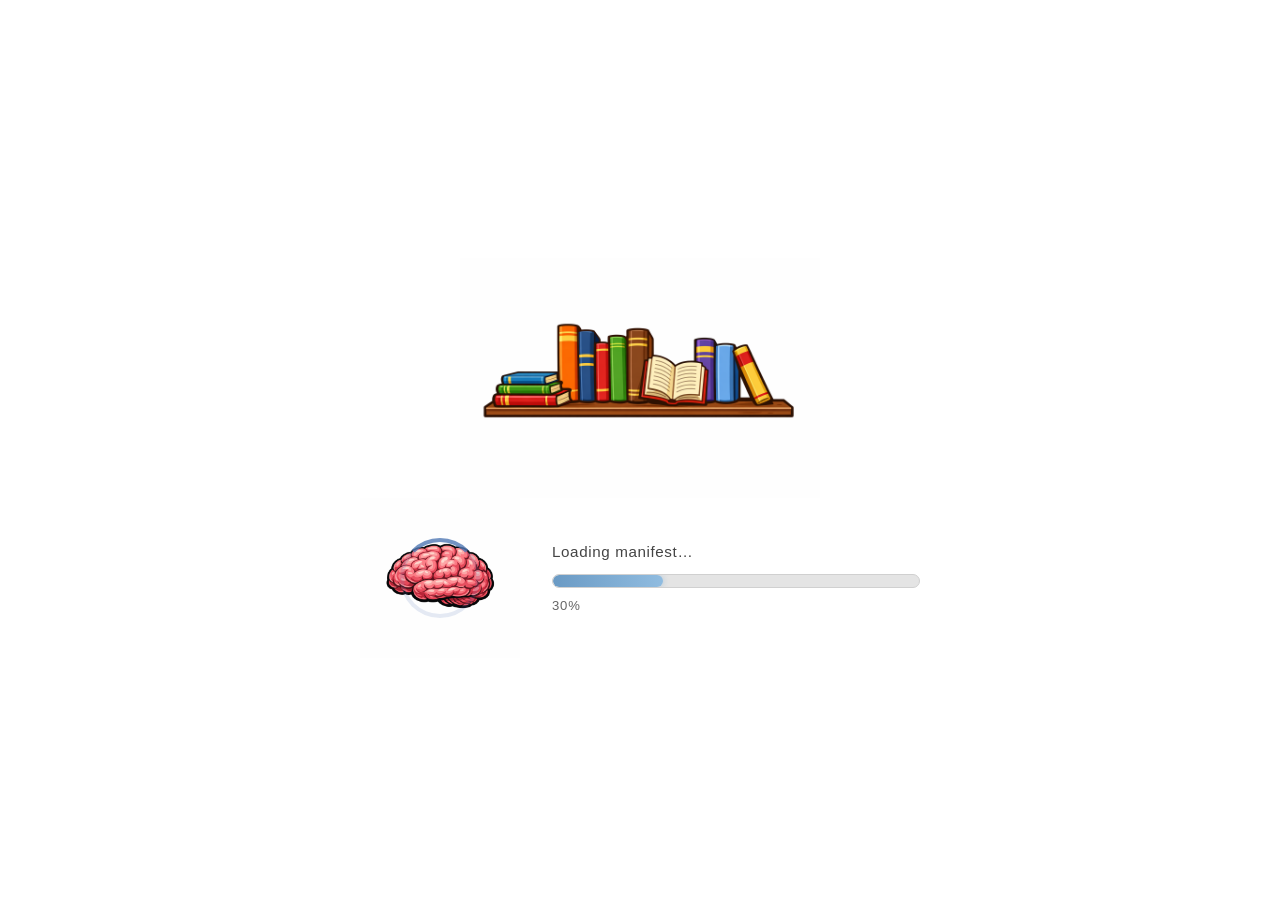
==== frontend/index.html @ ba98337c "Initial commit: AiSmartGuy — local multi-model PDF analysis Offline, deterministic Rust/Tauri app th" ====
<!DOCTYPE html>
<html lang="en">
<head>
  <meta charset="UTF-8">
  <meta name="viewport" content="width=device-width, initial-scale=1.0">
  <title>AiSmartGuy</title>
  <link rel="stylesheet" href="main.css">
</head>
<body>
  <div class="app-shell">
    <main class="app-body">
      <img class="shelf-banner" id="shelfBanner" src="assets/books-on-shelf.png" alt="AiSmartGuy">

      <!-- LOADING STATE -->
      <div class="loader-card" id="loaderCard">
        <div class="brain-wrap">
          <img class="brain-icon throb" id="brainIcon" src="assets/brain.png" alt="">
          <div class="spinner" id="spinner"></div>
        </div>
        <div class="status-wrap">
          <p class="status-label" id="statusLabel">Initializing…</p>
          <div class="progress-track">
            <div class="progress-fill" id="progressFill"></div>
          </div>
          <p class="progress-pct" id="progressPct">0%</p>
        </div>
      </div>

      <!-- READY STATE -->
      <div class="ready-card hidden" id="readyCard">
        <img class="ready-brain" src="assets/brain.png" alt="">
        <p class="ready-title">AiSmartGuy is Ready</p>
        <p class="ready-sub">Drag &amp; drop a PDF onto this window to begin.</p>
      </div>

      <!-- CONFIG FOUND STATE -->
      <div class="config-card hidden" id="configCard">
        <div class="config-check">&#10003;</div>
        <p class="config-title">AiSmartGuy Configuration Found</p>
        <p class="config-sub">This PDF contains a saved analysis configuration.</p>
        <button class="config-btn" id="configContinueBtn">Continue to Model Loader</button>
        <button class="config-btn config-btn-alt" id="configUseBtn">Use this Configuration on a new PDF</button>
        <div class="config-drop-prompt hidden" id="configDropPrompt">
          <p class="config-drop-text">Now drop the new PDF you'd like to analyse.</p>
        </div>
      </div>

      <!-- MODEL LOADER SCREEN -->
      <div class="model-loader-screen hidden" id="modelLoaderScreen">
        <p class="screen-title">Model Loader</p>

        <!-- PDF info bar (shown after PDF load) -->
        <div class="pdf-info-bar hidden" id="pdfInfoBar">
          <span id="pdfInfoText"></span>
        </div>

        <!-- LANE 1: Model Library folder (display / browse) -->
        <div class="ml-lane">
          <div class="ml-lane-header">
            <span class="ml-lane-num">1</span>
            <span class="ml-lane-label">Model Library Folder</span>
          </div>
          <div class="ml-lane-body">
            <input type="text" class="ml-path-input" id="mlLibraryPath" readonly
                   placeholder="Loading…">
          </div>
        </div>

        <!-- LANE 2: Model 1 — unbiased reasoning -->
        <div class="ml-lane" id="mlLane2">
          <div class="ml-lane-header">
            <span class="ml-lane-num">2</span>
            <span class="ml-lane-label">Model 1</span>
            <span class="ml-lane-note">choose unbiased reasoning model</span>
          </div>
          <div class="ml-lane-body">
            <select class="ml-select" id="mlSelect2">
              <option value="">(select model subfolder)</option>
            </select>
          </div>
        </div>

        <!-- LANE 3: Model 2 — unbiased reasoning -->
        <div class="ml-lane" id="mlLane3">
          <div class="ml-lane-header">
            <span class="ml-lane-num">3</span>
            <span class="ml-lane-label">Model 2</span>
            <span class="ml-lane-note">choose unbiased reasoning model</span>
          </div>
          <div class="ml-lane-body">
            <select class="ml-select" id="mlSelect3">
              <option value="">(select model subfolder)</option>
            </select>
          </div>
        </div>

        <!-- LANE 4: Model 3 — unbiased reasoning -->
        <div class="ml-lane" id="mlLane4">
          <div class="ml-lane-header">
            <span class="ml-lane-num">4</span>
            <span class="ml-lane-label">Model 3</span>
            <span class="ml-lane-note">choose unbiased reasoning model</span>
          </div>
          <div class="ml-lane-body">
            <select class="ml-select" id="mlSelect4">
              <option value="">(select model subfolder)</option>
            </select>
          </div>
        </div>

        <!-- LANE 5: Fusion — lightweight reasoning -->
        <div class="ml-lane" id="mlLane5">
          <div class="ml-lane-header">
            <span class="ml-lane-num">5</span>
            <span class="ml-lane-label">Fusion</span>
            <span class="ml-lane-note">choose lightweight reasoning model</span>
          </div>
          <div class="ml-lane-body">
            <select class="ml-select" id="mlSelect5">
              <option value="">(select model subfolder)</option>
            </select>
          </div>
        </div>

        <!-- GATING MODE -->
        <div class="ml-gating">
          <span class="ml-gating-label">Mode:</span>
          <div class="ml-gating-options">
            <label class="ml-mode-option">
              <input type="radio" name="gatingMode" value="1"> <strong>Mode 1</strong> — one unbiased model only <em>(Lane 2)</em>
            </label>
            <label class="ml-mode-option">
              <input type="radio" name="gatingMode" value="2"> <strong>Mode 2</strong> — one unbiased + one reasoning for review <em>(Lane 2 &amp; 5)</em>
            </label>
            <label class="ml-mode-option">
              <input type="radio" name="gatingMode" value="3"> <strong>Mode 3</strong> — two unbiased + one reasoning <em>(Lane 2, 3 &amp; 5)</em>
            </label>
            <label class="ml-mode-option">
              <input type="radio" name="gatingMode" value="full" checked> <strong>Full</strong> — all 4 models <em>(Lane 2, 3, 4 &amp; 5)</em> — 10 runs needed to enable optimized
            </label>
          </div>
          <div class="ml-gating-actions">
            <button class="ml-btn ml-btn-primary ml-btn-start" id="mlAdvancedBtn">Advanced Settings</button>
            <button class="ml-btn ml-btn-lock" id="mlLockBtn">Lock for 10 Runs</button>
          </div>
        </div>

        <!-- BOTTOM BAR -->
        <div class="ml-bottom-bar">
          <div class="ml-bottom-left">
            <button class="ml-btn ml-btn-primary" id="mlFetchHfBtn">Fetch HF GGUF Model</button>
            <button class="ml-btn" id="mlOpenLibBtn">Open Library 📂</button>
            <button class="ml-btn ml-btn-opt" id="mlOptBtn" disabled>Use Optimized Configuration</button>
            <button class="ml-btn ml-btn-eject" id="mlEjectBtn" disabled>Eject / Reset</button>
          </div>
          <div class="ml-bottom-right">
            <span class="ml-run-counter" id="mlRunCounter">Runs: 0 / 10</span>
            <button class="ml-btn ml-btn-primary ml-btn-start" id="mlStartRunBtn" disabled>Begin Run ▶</button>
          </div>
        </div>
      </div>

      <!-- HF DOWNLOAD SCREEN -->
      <div class="hf-download-screen hidden" id="hfDownloadScreen">
        <p class="screen-title">Download GGUF from HuggingFace</p>

        <div class="hf-input-row">
          <input type="text" class="hf-url-input" id="hfUrlInput"
                 placeholder="Paste HuggingFace GGUF download link here…"
                 spellcheck="false" autocomplete="off">
          <button class="ml-btn ml-btn-primary" id="hfDownloadBtn">Download</button>
        </div>

        <div class="hf-partials" id="hfPartials" style="display:none;">
          <p class="hf-partials-title">Incomplete Downloads</p>
          <div class="hf-partials-list" id="hfPartialsList"></div>
        </div>

        <div class="hf-terminal" id="hfTerminal">
          <p class="hf-terminal-line hf-terminal-dim">Waiting for download…</p>
        </div>

        <div class="hf-bottom-bar">
          <button class="ml-btn hf-back-btn" id="hfBackBtn">&larr; Back to Model Loader</button>
          <button class="ml-btn" id="hfOpenLibBtn">Open Library 📂</button>
        </div>
      </div>

      <!-- ADVANCED SETTINGS SCREEN -->
      <div class="advanced-settings-screen hidden" id="advancedSettingsScreen">
        <div class="adv-grid">

          <!-- QUADRANT 1: TOP-LEFT — Resource Throttle -->
          <div class="adv-quad" id="advQuad1">
            <p class="adv-quad-title">Resource Throttle</p>
            <p class="adv-ctx-note">Controls how much GPU &amp; CPU the app uses. Lower = safer for hardware, but slower.</p>
            <div class="adv-vram-slider-row">
              <span class="adv-gpu-label">Throttle</span>
              <input type="range" class="adv-vram-slider" id="advThrottleSlider" min="25" max="100" step="5" value="75">
              <span class="adv-vram-pct" id="advThrottlePct">75%</span>
              <button class="adv-lock-btn" id="advThrottleLockBtn" title="Lock throttle so it persists across runs">&#128274;</button>
            </div>
          </div>

          <!-- QUADRANT 2: TOP-RIGHT — Hot Rod Tuner Link -->
          <div class="adv-quad" id="advQuad2">
            <p class="adv-quad-title">Hot Rod Tuner</p>
            <button class="adv-btn hrt-link-btn" id="hrtLinkBtn">Link to Hot Rod Tuner</button>
            <p class="hrt-status" id="hrtStatus"></p>
          </div>

          <!-- QUADRANT 3: BOTTOM-LEFT — Context Size -->
          <div class="adv-quad" id="advQuad3">
            <p class="adv-quad-title">Context Window</p>
            <p class="adv-ctx-note">Applies to all model lanes. Larger = more text per chunk, but uses more VRAM.</p>
            <div class="adv-ctx-options" id="advCtxOptions">
              <label class="adv-ctx-option">
                <input type="radio" name="ctxSize" value="4096" disabled> <strong>4K</strong> <span class="adv-ctx-detail">too small with RAG</span>
              </label>
              <label class="adv-ctx-option">
                <input type="radio" name="ctxSize" value="8192"> <strong>8K</strong> <span class="adv-ctx-detail">~1 GB</span>
              </label>
              <label class="adv-ctx-option">
                <input type="radio" name="ctxSize" value="16384" checked> <strong>16K</strong> <span class="adv-ctx-detail">~2 GB — recommended</span>
              </label>
              <label class="adv-ctx-option">
                <input type="radio" name="ctxSize" value="32768"> <strong>32K</strong> <span class="adv-ctx-detail">~4 GB</span>
              </label>
              <label class="adv-ctx-option">
                <input type="radio" name="ctxSize" value="65536"> <strong>64K</strong> <span class="adv-ctx-detail">~8 GB</span>
              </label>
              <label class="adv-ctx-option">
                <input type="radio" name="ctxSize" value="131072"> <strong>128K</strong> <span class="adv-ctx-detail">~16 GB — high-end GPU</span>
              </label>
            </div>
          </div>

          <!-- QUADRANT 4: BOTTOM-RIGHT — Reserved -->
          <div class="adv-quad adv-quad-reserved" id="advQuad4">
            <p class="adv-quad-title">Update Pack Slot</p>
            <p class="adv-quad-placeholder">Reserved for future expansion</p>
          </div>

        </div>

        <div class="adv-bottom-bar">
          <button class="adv-btn" id="advBackBtn">&larr; Back to Model Loader</button>
        </div>
      </div>

      <!-- PROCESSING SCREEN — shown during model inference -->
      <div class="processing-screen hidden" id="processingScreen">
        <img class="proc-shelf" src="assets/books-on-shelf.png" alt="">
        <div class="proc-brain-wrap">
          <img class="brain-icon throb" id="procBrain" src="assets/brain.png" alt="">
          <div class="spinner" id="procSpinner"></div>
        </div>
        <div class="proc-status-wrap">
          <p class="proc-label" id="procLabel">AiSmartGuy is reading the PDF</p>
          <div class="progress-track">
            <div class="progress-fill" id="procFill"></div>
          </div>
          <p class="progress-pct" id="procPct">0%</p>
        </div>
        <div class="proc-complete hidden" id="procComplete">
          <p class="proc-done-text">Report Complete</p>
          <p class="proc-done-path" id="procDonePath"></p>
          <button class="proc-open-btn" id="procOpenBtn">Open Output Folder</button>
          <button class="proc-back-model-btn" id="procBackModelBtn">&#9664; Back to Model Loader</button>
        </div>
        <div class="proc-terminal" id="procTerminal">
          <p class="proc-terminal-line proc-terminal-dim">Waiting for inference…</p>
        </div>
        <button class="proc-back-btn" id="procBackBtn">&#9664; Back</button>
      </div>

      <!-- ERROR STATE -->
      <div class="error-card hidden" id="errorCard">
        <p class="error-title">&#9888; Something went wrong</p>
        <p class="error-msg" id="errorMsg"></p>
        <div class="error-btn-row">
          <button class="error-back hidden" id="errorBackBtn">&#9664; Back</button>
          <button class="error-retry" onclick="location.reload()">Retry</button>
        </div>
      </div>

    </main>

    <!-- Drop overlay — outside cards so it's always reachable -->
    <div class="drop-overlay hidden" id="dropOverlay">
      <p class="drop-text">Drop PDF here</p>
    </div>
  </div>

  <script>
    (function () {
      var fill      = document.getElementById('progressFill');
      var pct       = document.getElementById('progressPct');
      var label     = document.getElementById('statusLabel');
      var brain     = document.getElementById('brainIcon');
      var spinner   = document.getElementById('spinner');
      var loaderCard = document.getElementById('loaderCard');
      var readyCard  = document.getElementById('readyCard');
      var configCard = document.getElementById('configCard');
      var modelLoaderScreen = document.getElementById('modelLoaderScreen');
      var hfDownloadScreen = document.getElementById('hfDownloadScreen');
      var errorCard  = document.getElementById('errorCard');
      var errorMsg   = document.getElementById('errorMsg');
      var shelfBanner = document.getElementById('shelfBanner');

      function setProgress(percent, message) {
        fill.style.width  = percent + '%';
        pct.textContent   = Math.round(percent) + '%';
        label.textContent = message;
      }

      function showReady() {
        brain.classList.remove('throb');
        spinner.style.display = 'none';
        loaderCard.classList.add('hidden');
        configCard.classList.add('hidden');
        modelLoaderScreen.classList.add('hidden');
        hfDownloadScreen.classList.add('hidden');
        readyCard.classList.remove('hidden');
      }

      function showError(msg) {
        brain.classList.remove('throb');
        spinner.style.display = 'none';
        loaderCard.classList.add('hidden');
        configCard.classList.add('hidden');
        modelLoaderScreen.classList.add('hidden');
        hfDownloadScreen.classList.add('hidden');
        errorMsg.textContent = msg;
        errorCard.classList.remove('hidden');
      }

      // Show spinner immediately
      spinner.style.display = 'block';

      // ── Wire real Tauri events if available ───────────────────────
      // Watchdog: if no progress reaches 100% within 120 s, show an error.
      var watchdog = setTimeout(function () {
        showError('Backend did not respond within 120 seconds.');
      }, 120000);

      if (window.__TAURI__ && window.__TAURI__.event) {
        window.__TAURI__.event.listen('pipeline-progress', function (event) {
          var p = event.payload;
          if (!p) return;
          setProgress(p.percent, p.message);
          if (p.percent >= 100) {
            clearTimeout(watchdog);
            setTimeout(showReady, 800);
          }
        }).catch(function (err) {
          clearTimeout(watchdog);
          showError('Failed to connect to backend: ' + err);
        });
      } else {
        // ── Fallback demo for browser preview (no Tauri) ─────────────
        var steps = [
          { p: 10, msg: 'Scanning internal folders…' },
          { p: 30, msg: 'Loading manifest…' },
          { p: 55, msg: 'Initialising RAG engine…' },
          { p: 75, msg: 'Loading models…' },
          { p: 90, msg: 'Running optimisation pass…' },
          { p: 100, msg: 'Ready.' },
        ];
        var i = 0;
        function demoStep() {
          if (i >= steps.length) { clearTimeout(watchdog); showReady(); return; }
          var s = steps[i++];
          setProgress(s.p, s.msg);
          setTimeout(demoStep, 900);
        }
        setTimeout(demoStep, 400);
      }
    })();

    // ── PDF loading (drag-drop) + Model Loader + HF Download ────
    (function () {
      var readyCard        = document.getElementById('readyCard');
      var loaderCard       = document.getElementById('loaderCard');
      var configCard       = document.getElementById('configCard');
      var configContinueBtn = document.getElementById('configContinueBtn');
      var configUseBtn     = document.getElementById('configUseBtn');
      var configDropPrompt = document.getElementById('configDropPrompt');
      var modelLoaderScreen = document.getElementById('modelLoaderScreen');
      var hfDownloadScreen = document.getElementById('hfDownloadScreen');
      var advancedSettingsScreen = document.getElementById('advancedSettingsScreen');
      var dropOverlay      = document.getElementById('dropOverlay');
      var fill             = document.getElementById('progressFill');
      var pct              = document.getElementById('progressPct');
      var label            = document.getElementById('statusLabel');
      var spinner          = document.getElementById('spinner');
      var brain            = document.getElementById('brainIcon');
      var errorCard        = document.getElementById('errorCard');
      var errorMsg         = document.getElementById('errorMsg');

      // Lane elements
      var mlLibraryPath    = document.getElementById('mlLibraryPath');
      var mlSelect2        = document.getElementById('mlSelect2');
      var mlSelect3        = document.getElementById('mlSelect3');
      var mlSelect4        = document.getElementById('mlSelect4');
      var mlSelect5        = document.getElementById('mlSelect5');
      var mlLane2          = document.getElementById('mlLane2');
      var mlLane3          = document.getElementById('mlLane3');
      var mlLane4          = document.getElementById('mlLane4');
      var mlLane5          = document.getElementById('mlLane5');

      // Bottom bar
      var mlFetchHfBtn     = document.getElementById('mlFetchHfBtn');
      var mlOpenLibBtn     = document.getElementById('mlOpenLibBtn');
      var mlOptBtn         = document.getElementById('mlOptBtn');
      var mlStartRunBtn    = document.getElementById('mlStartRunBtn');
      var mlRunCounter     = document.getElementById('mlRunCounter');
      var mlEjectBtn       = document.getElementById('mlEjectBtn');

      // HF Download elements
      var hfUrlInput       = document.getElementById('hfUrlInput');
      var hfDownloadBtn    = document.getElementById('hfDownloadBtn');
      var hfTerminal       = document.getElementById('hfTerminal');
      var hfBackBtn        = document.getElementById('hfBackBtn');
      var hfOpenLibBtn     = document.getElementById('hfOpenLibBtn');
      var hfPartials       = document.getElementById('hfPartials');
      var hfPartialsList   = document.getElementById('hfPartialsList');

      // Advanced Settings elements
      var mlAdvancedBtn    = document.getElementById('mlAdvancedBtn');
      var advBackBtn       = document.getElementById('advBackBtn');
      var advThrottleSlider = document.getElementById('advThrottleSlider');
      var advThrottlePct   = document.getElementById('advThrottlePct');
      var advThrottleLockBtn = document.getElementById('advThrottleLockBtn');
      var throttleLocked   = false;

      // ── Restore persisted Advanced Settings from localStorage ───
      (function restoreAdvSettings() {
        try {
          var saved = JSON.parse(localStorage.getItem('asg_adv_settings') || '{}');
          if (saved.ts && (Date.now() - saved.ts > 30 * 24 * 60 * 60 * 1000)) {
            localStorage.removeItem('asg_adv_settings');
            saved = {};
          }
          // Migrate: old vramPct → throttlePct (interpret as throttle %)
          var tPct = saved.throttlePct || saved.vramPct || '75';
          advThrottleSlider.value = tPct;
          advThrottlePct.textContent = tPct + '%';
          if (saved.throttleLocked) {
            throttleLocked = true;
            advThrottleLockBtn.textContent = '\uD83D\uDD12';
            advThrottleLockBtn.classList.add('locked');
            advThrottleSlider.disabled = true;
          }
          if (saved.ctxSize) {
            var ctxRadio = document.querySelector('input[name="ctxSize"][value="' + saved.ctxSize + '"]');
            if (ctxRadio && !ctxRadio.disabled) ctxRadio.checked = true;
          }
        } catch (e) {}
      })();

      function saveAdvSettings() {
        try {
          localStorage.setItem('asg_adv_settings', JSON.stringify({
            throttlePct: advThrottleSlider.value,
            throttleLocked: throttleLocked,
            ctxSize: getSelectedCtxSize(),
            ts: Date.now()
          }));
        } catch (e) {}
      }

      // Save whenever context size changes
      document.querySelectorAll('input[name="ctxSize"]').forEach(function (r) {
        r.addEventListener('change', saveAdvSettings);
      });

      // Throttle slider — live readout
      advThrottleSlider.addEventListener('input', function () {
        advThrottlePct.textContent = advThrottleSlider.value + '%';
      });
      advThrottleSlider.addEventListener('change', function () {
        saveAdvSettings();
      });

      // Lock toggle
      advThrottleLockBtn.addEventListener('click', function () {
        throttleLocked = !throttleLocked;
        if (throttleLocked) {
          advThrottleLockBtn.textContent = '\uD83D\uDD12';
          advThrottleLockBtn.classList.add('locked');
          advThrottleSlider.disabled = true;
        } else {
          advThrottleLockBtn.textContent = '\uD83D\uDD13';
          advThrottleLockBtn.classList.remove('locked');
          advThrottleSlider.disabled = false;
        }
        saveAdvSettings();
      });

      // HRT Link elements
      var hrtLinkBtn       = document.getElementById('hrtLinkBtn');
      var hrtStatus        = document.getElementById('hrtStatus');
      var hrtLinked        = false;

      // Processing screen elements
      var processingScreen = document.getElementById('processingScreen');
      var procBrain        = document.getElementById('procBrain');
      var procSpinner      = document.getElementById('procSpinner');
      var procLabel        = document.getElementById('procLabel');
      var procFill         = document.getElementById('procFill');
      var procPct          = document.getElementById('procPct');
      var procComplete     = document.getElementById('procComplete');
      var procDonePath     = document.getElementById('procDonePath');
      var procOpenBtn      = document.getElementById('procOpenBtn');
      var procBackModelBtn = document.getElementById('procBackModelBtn');
      var procBackBtn      = document.getElementById('procBackBtn');
      var procTerminal     = document.getElementById('procTerminal');
      var runOutputPath    = '';  // populated on run completion
      var runActive        = false; // true while a run is in progress or just completed
      var runState         = null;  // { percent, message, outputPath, done } — persisted across nav

      var waitingForNewPdf = false;
      var hfDownloadActive = false;
      var hfLogBuffer = [];
      var runCount = 0;
      var currentMode = 'full';
      var modeLocked = false;
      var optimizedReady = false;      // true once 10 runs completed
      var lockedModelSnapshot = null;  // model selections at lock time
      var llamaInstalled = false;      // set true when llama-cli detected

      // ── Llama.cpp bootstrap ────────────────────────────────────
      function checkLlama() {
        if (!window.__TAURI__ || !window.__TAURI__.core) return;
        window.__TAURI__.core.invoke('cmd_detect_llama')
          .then(function (path) {
            if (path) {
              llamaInstalled = true;
              console.log('[llama] detected: ' + path);
            } else {
              console.log('[llama] not found — will install when first run is triggered');
            }
          })
          .catch(function () {});
      }

      function installLlama() {
        if (!window.__TAURI__ || !window.__TAURI__.core) return;
        return window.__TAURI__.core.invoke('cmd_install_llama')
          .then(function (path) {
            llamaInstalled = true;
            console.log('[llama] installed: ' + path);
            return path;
          });
      }

      // Detect-only on startup (no GPU queries, no downloads)
      checkLlama();

      // ── Screen management ──────────────────────────────────────
      function hideAll() {
        readyCard.classList.add('hidden');
        loaderCard.classList.add('hidden');
        configCard.classList.add('hidden');
        modelLoaderScreen.classList.add('hidden');
        hfDownloadScreen.classList.add('hidden');
        advancedSettingsScreen.classList.add('hidden');
        processingScreen.classList.add('hidden');
        errorCard.classList.add('hidden');
        shelfBanner.classList.remove('hidden');
      }

      function showLoader(msg) {
        hideAll();
        loaderCard.classList.remove('hidden');
        brain.classList.add('throb');
        spinner.style.display = 'block';
        fill.style.width = '5%';
        pct.textContent = '5%';
        label.textContent = msg || 'Loading PDF…';
      }

      function showConfig() {
        hideAll();
        configCard.classList.remove('hidden');
        configDropPrompt.classList.add('hidden');
        waitingForNewPdf = false;
      }

      function showModelLoader() {
        hideAll();
        shelfBanner.classList.add('hidden');
        modelLoaderScreen.classList.remove('hidden');
        waitingForNewPdf = false;
        loadLibraryPath();
        populateLaneDropdowns();
        applyGatingMode();
        updateRunCounter();
      }

      function showHfDownload() {
        hideAll();
        shelfBanner.classList.add('hidden');
        hfDownloadScreen.classList.remove('hidden');
        if (hfDownloadActive) {
          // Replay buffered log lines so progress is visible
          hfTerminal.innerHTML = '';
          hfLogBuffer.forEach(function (entry) {
            var p = document.createElement('p');
            p.className = 'hf-terminal-line' + (entry.err ? ' hf-terminal-err' : '');
            p.textContent = entry.text;
            hfTerminal.appendChild(p);
          });
          hfTerminal.scrollTop = hfTerminal.scrollHeight;
        } else {
          hfUrlInput.value = '';
          hfTerminal.innerHTML = '<p class="hf-terminal-line hf-terminal-dim">Waiting for download\u2026</p>';
        }
        scanPartials();
      }
      function showAdvancedSettings() {
        hideAll();
        shelfBanner.classList.add('hidden');
        advancedSettingsScreen.classList.remove('hidden');
      }

      function showProcessing(msg) {
        hideAll();
        shelfBanner.classList.add('hidden');
        processingScreen.classList.remove('hidden');
        // If there's existing run state, restore it instead of resetting
        if (runState) {
          procFill.style.width = runState.percent + '%';
          procPct.textContent  = runState.percent + '%';
          procLabel.textContent = runState.message || '';
          runOutputPath = runState.outputPath || '';
          if (runState.done) {
            procBrain.classList.remove('throb');
            procSpinner.style.display = 'none';
            procLabel.textContent = '';
            procComplete.classList.remove('hidden');
            if (runState.outputPath) {
              procDonePath.textContent = 'Stored to: ' + runState.outputPath;
            }
          } else {
            procBrain.classList.add('throb');
            procSpinner.style.display = 'block';
            procComplete.classList.add('hidden');
          }
        } else {
          procBrain.classList.add('throb');
          procSpinner.style.display = 'block';
          procFill.style.width = '0%';
          procPct.textContent = '0%';
          procLabel.textContent = msg || 'AiSmartGuy is reading the PDF…';
          procComplete.classList.add('hidden');
          runOutputPath = '';
        }
      }

      function setRunActive(active) {
        runActive = active;
        if (active) {
          mlStartRunBtn.textContent = 'Running — Show Progress';
          mlStartRunBtn.classList.add('run-active');
          mlStartRunBtn.disabled = false;
        } else {
          mlStartRunBtn.textContent = 'Begin Run ▶';
          mlStartRunBtn.classList.remove('run-active');
        }
      }
      function showReady2() {
        hideAll();
        readyCard.classList.remove('hidden');
        waitingForNewPdf = false;
      }

      function showError2(msg, isPdfLoad) {
        hideAll();
        errorMsg.textContent = msg;
        var backBtn = document.getElementById('errorBackBtn');
        if (isPdfLoad) {
          backBtn.classList.add('hidden');
        } else {
          backBtn.classList.remove('hidden');
        }
        errorCard.classList.remove('hidden');
        waitingForNewPdf = false;
      }

      // ── Lane & library helpers ─────────────────────────────────
      function loadLibraryPath() {
        if (!window.__TAURI__ || !window.__TAURI__.core) return;
        window.__TAURI__.core.invoke('cmd_get_model_library_path')
          .then(function (p) { mlLibraryPath.value = p; })
          .catch(function () {});
      }

      function populateSelect(sel, subfolders) {
        sel.innerHTML = '';
        var blank = document.createElement('option');
        blank.value = '';
        blank.textContent = '(select model subfolder)';
        sel.appendChild(blank);

        if (!subfolders || subfolders.length === 0) return;
        subfolders.forEach(function (sf) {
          var opt = document.createElement('option');
          opt.value = sf.path;
          var count = sf.gguf_files ? sf.gguf_files.length : 0;
          opt.textContent = sf.name + ' (' + count + ' gguf file' + (count !== 1 ? 's' : '') + ')';
          sel.appendChild(opt);
        });
      }

      function populateLaneDropdowns() {
        if (!window.__TAURI__ || !window.__TAURI__.core) return;
        window.__TAURI__.core.invoke('cmd_list_library_subfolders', { baseDir: '' })
          .then(function (subs) {
            populateSelect(mlSelect2, subs);
            populateSelect(mlSelect3, subs);
            populateSelect(mlSelect4, subs);
            populateSelect(mlSelect5, subs);
            restoreModelConfig(subs);
            updateStartBtn();
          })
          .catch(function (err) {
            console.error('list subfolders failed:', err);
          });
      }

      // ── Persist model selections + gating mode ─────────────────
      function saveModelConfig() {
        try {
          var cfg = {
            lane2: mlSelect2.value,
            lane3: mlSelect3.value,
            lane4: mlSelect4.value,
            lane5: mlSelect5.value,
            mode:  currentMode,
            ts:    Date.now()
          };
          localStorage.setItem('asg_model_config', JSON.stringify(cfg));
          console.log('[asg] saved model config', cfg);
        } catch (e) { console.error('[asg] saveModelConfig failed', e); }
      }

      function restoreModelConfig(subs) {
        try {
          var raw = localStorage.getItem('asg_model_config');
          console.log('[asg] restoreModelConfig raw:', raw);
          var saved = JSON.parse(raw || '{}');
          if (!saved.ts) { console.log('[asg] no saved ts, skipping restore'); return; }
          if (Date.now() - saved.ts > 30 * 24 * 60 * 60 * 1000) {
            localStorage.removeItem('asg_model_config');
            console.log('[asg] config expired, removed');
            return;
          }
          // Build a lookup from lowercase path → actual option value
          var pathMap = {};
          (subs || []).forEach(function (s) { pathMap[s.path.toLowerCase()] = s.path; });
          console.log('[asg] pathMap keys:', Object.keys(pathMap));
          console.log('[asg] saved lanes:', saved.lane2, saved.lane3, saved.lane4, saved.lane5);

          function restoreSelect(sel, savedVal) {
            if (!savedVal) return;
            var match = pathMap[savedVal.toLowerCase()];
            console.log('[asg] restore', sel.id, savedVal, '->', match || 'NO MATCH');
            if (match) sel.value = match;
          }
          restoreSelect(mlSelect2, saved.lane2);
          restoreSelect(mlSelect3, saved.lane3);
          restoreSelect(mlSelect4, saved.lane4);
          restoreSelect(mlSelect5, saved.lane5);

          if (saved.mode && !modeLocked) {
            currentMode = saved.mode;
            var radio = document.querySelector('input[name="gatingMode"][value="' + saved.mode + '"]');
            if (radio) radio.checked = true;
            applyGatingMode();
          }
          updateStartBtn();
        } catch (e) { console.error('[asg] restoreModelConfig failed', e); }
      }



      // ── Gating mode ───────────────────────────────────────────
      function applyGatingMode() {
        // Which lanes are active per mode
        var active = {
          '1':    [mlLane2],
          '2':    [mlLane2, mlLane5],
          '3':    [mlLane2, mlLane3, mlLane5],
          'full': [mlLane2, mlLane3, mlLane4, mlLane5]
        };
        var allLanes = [mlLane2, mlLane3, mlLane4, mlLane5];
        var activeLanes = active[currentMode] || allLanes;

        allLanes.forEach(function (lane) {
          if (activeLanes.indexOf(lane) >= 0) {
            lane.classList.remove('ml-lane-disabled');
            lane.querySelector('select').disabled = false;
          } else {
            lane.classList.add('ml-lane-disabled');
            lane.querySelector('select').disabled = true;
          }
        });
        updateStartBtn();
      }

      var modeRadios = document.querySelectorAll('input[name="gatingMode"]');
      var mlLockBtn = document.getElementById('mlLockBtn');

      modeRadios.forEach(function (r) {
        r.addEventListener('change', function () {
          if (modeLocked) {
            // Revert — mode is locked
            document.querySelector('input[name="gatingMode"][value="full"]').checked = true;
            return;
          }
          currentMode = this.value;
          applyGatingMode();
          saveModelConfig();
        });
      });

      mlLockBtn.addEventListener('click', function () {
        if (modeLocked) return;
        // Snapshot current model selections before locking
        lockedModelSnapshot = {
          lane2: mlSelect2.value,
          lane3: mlSelect3.value,
          lane4: mlSelect4.value,
          lane5: mlSelect5.value
        };
        modeLocked = true;
        currentMode = 'full';
        document.querySelector('input[name="gatingMode"][value="full"]').checked = true;
        applyGatingMode();
        // Disable all mode radios
        modeRadios.forEach(function (r) { r.disabled = true; });
        // Disable lane selects so models can't be changed mid-lock
        [mlSelect2, mlSelect3, mlSelect4, mlSelect5].forEach(function (s) { s.disabled = true; });
        mlLockBtn.textContent = 'Locked (' + runCount + '/10)';
        mlLockBtn.disabled = true;
      });

      // ── Start button readiness ─────────────────────────────────
      function getActiveLaneSelects() {
        var map = {
          '1':    [mlSelect2],
          '2':    [mlSelect2, mlSelect5],
          '3':    [mlSelect2, mlSelect3, mlSelect5],
          'full': [mlSelect2, mlSelect3, mlSelect4, mlSelect5]
        };
        return map[currentMode] || [mlSelect2, mlSelect3, mlSelect4, mlSelect5];
      }

      function updateStartBtn() {
        // While a run is active, the button is always enabled (it navigates
        // to the progress screen rather than starting a new run).
        if (runActive) {
          mlStartRunBtn.disabled = false;
          return;
        }
        var sels = getActiveLaneSelects();
        var allPicked = sels.every(function (s) { return s.value !== ''; });
        mlStartRunBtn.disabled = !allPicked;
      }

      [mlSelect2, mlSelect3, mlSelect4, mlSelect5].forEach(function (s) {
        s.addEventListener('change', function () {
          updateStartBtn();
          checkModelChange();
          saveModelConfig();
        });
      });

      // ── Run counter & optimized ────────────────────────────────
      function updateRunCounter() {
        mlRunCounter.textContent = 'Runs: ' + runCount + ' / 10';
        if (modeLocked) {
          mlLockBtn.textContent = 'Locked (' + runCount + '/10)';
        }
        if (runCount >= 10 && !optimizedReady) {
          optimizedReady = true;
          mlOptBtn.disabled = false;
          mlEjectBtn.disabled = false;
          if (modeLocked) {
            // Unlock mode selection — 10 runs complete
            modeLocked = false;
            modeRadios.forEach(function (r) { r.disabled = false; });
            [mlSelect2, mlSelect3, mlSelect4, mlSelect5].forEach(function (s) { s.disabled = false; });
            mlLockBtn.textContent = 'Complete ✓';
          }
        }
        // Keep eject button enabled whenever optimized is ready
        mlEjectBtn.disabled = !optimizedReady;
      }

      mlOptBtn.addEventListener('click', function () {
        if (!optimizedReady) return;
        mlOptBtn.classList.toggle('ml-btn-opt-active');
      });

      // ── Eject / Reset confirmation ─────────────────────────────
      function resetOptimizationState() {
        runCount = 0;
        optimizedReady = false;
        modeLocked = false;
        lockedModelSnapshot = null;
        mlOptBtn.disabled = true;
        mlOptBtn.classList.remove('ml-btn-opt-active');
        mlEjectBtn.disabled = true;
        mlLockBtn.textContent = 'Lock for 10 Runs';
        mlLockBtn.disabled = false;
        modeRadios.forEach(function (r) { r.disabled = false; });
        [mlSelect2, mlSelect3, mlSelect4, mlSelect5].forEach(function (s) { s.disabled = false; });
        updateRunCounter();
      }

      mlEjectBtn.addEventListener('click', function () {
        if (!optimizedReady) return;
        // Build and show confirmation overlay
        var overlay = document.createElement('div');
        overlay.className = 'eject-confirm-overlay';
        var box = document.createElement('div');
        box.className = 'eject-confirm-box';
        var msg = document.createElement('p');
        msg.textContent = 'Are you sure? This will eject your optimized configuration and reset the full mode run counter.';
        var btns = document.createElement('div');
        btns.className = 'eject-confirm-btns';
        var yesBtn = document.createElement('button');
        yesBtn.className = 'eject-confirm-yes';
        yesBtn.textContent = 'Yes, Eject';
        var noBtn = document.createElement('button');
        noBtn.className = 'eject-confirm-no';
        noBtn.textContent = 'Cancel';

        yesBtn.addEventListener('click', function () {
          resetOptimizationState();
          document.body.removeChild(overlay);
        });
        noBtn.addEventListener('click', function () {
          document.body.removeChild(overlay);
        });

        btns.appendChild(yesBtn);
        btns.appendChild(noBtn);
        box.appendChild(msg);
        box.appendChild(btns);
        overlay.appendChild(box);
        document.body.appendChild(overlay);
      });

      // ── Model change detection ─────────────────────────────────
      // If models are changed after optimization is earned, auto-reset
      function checkModelChange() {
        if (!optimizedReady || !lockedModelSnapshot) return;
        var current = {
          lane2: mlSelect2.value,
          lane3: mlSelect3.value,
          lane4: mlSelect4.value,
          lane5: mlSelect5.value
        };
        var changed = current.lane2 !== lockedModelSnapshot.lane2 ||
                      current.lane3 !== lockedModelSnapshot.lane3 ||
                      current.lane4 !== lockedModelSnapshot.lane4 ||
                      current.lane5 !== lockedModelSnapshot.lane5;
        if (changed) {
          resetOptimizationState();
        }
      }

      // ── PDF loading ────────────────────────────────────────────
      function loadPdf(path) {
        showLoader('Loading PDF…');

        if (window.__TAURI__ && window.__TAURI__.core) {
          window.__TAURI__.core.invoke('cmd_load_pdf', { pdfPath: path })
            .then(function (result) {
              // Show PDF token/page info and auto-calibrate context
              if (result && result.estimated_tokens > 0) {
                var tokens = result.estimated_tokens;
                var pages  = result.page_count || 0;

                // Context budget constants (must match orchestrator constants)
                var ragOverhead  = 6800;   // 69 rules across 5 RAG packets
                var genHeadroom  = 2048;
                var safety       = 500;
                var overhead     = ragOverhead + genHeadroom + safety; // ~9348

                // Auto-select context tier: pick the largest available
                // that still makes sense for the document size.
                var minCtx       = overhead + 1024; // at least 1K for chapter text
                var tiers = [8192, 16384, 32768, 65536, 131072];
                var pick  = 131072; // default to max
                for (var i = 0; i < tiers.length; i++) {
                  if (tiers[i] >= minCtx) { pick = tiers[i]; break; }
                }

                // Estimate chapter passes based on selected context
                var chapterBudget = pick - overhead;
                var estChapters = Math.max(1, Math.ceil(tokens / chapterBudget));

                var infoEl = document.getElementById('pdfInfoBar');
                var txtEl  = document.getElementById('pdfInfoText');
                txtEl.textContent = '📄 ~' + tokens.toLocaleString() + ' tokens · '
                                  + pages + ' page' + (pages !== 1 ? 's' : '') + ' · ~'
                                  + estChapters + ' chapter pass' + (estChapters !== 1 ? 'es' : '')
                                  + ' at ' + (pick / 1024) + 'K context';
                infoEl.classList.remove('hidden');

                // Select the radio button
                var radios = document.querySelectorAll('input[name="ctxSize"]');
                for (var j = 0; j < radios.length; j++) {
                  radios[j].checked = (parseInt(radios[j].value, 10) === pick);
                }
                saveAdvSettings();
                console.log('[auto-ctx] tokens=' + tokens + ' pages=' + pages + ' chapters~=' + estChapters + ' → ctx=' + pick);
              }

              if (result && result.config_found) {
                showConfig();
              } else {
                showModelLoader();
              }
            })
            .catch(function (err) {
              showError2('Failed to load PDF: ' + err, true);
            });
        }
      }

      function runWithStoredConfig(newPath) {
        showLoader('Applying stored configuration to new PDF…');
        waitingForNewPdf = false;

        if (window.__TAURI__ && window.__TAURI__.core) {
          window.__TAURI__.core.invoke('cmd_run_with_stored_config', { newPdfPath: newPath })
            .then(function () {})
            .catch(function (err) {
              showError2('Failed to run with stored config: ' + err);
            });
        }
      }

      // ── Config card buttons ────────────────────────────────────
      configContinueBtn.addEventListener('click', function () {
        showModelLoader();
      });

      configUseBtn.addEventListener('click', function () {
        waitingForNewPdf = true;
        configDropPrompt.classList.remove('hidden');
      });

      // ── Context size helper ─────────────────────────────────────
      function getSelectedCtxSize() {
        var checked = document.querySelector('input[name="ctxSize"]:checked:not(:disabled)');
        return checked ? parseInt(checked.value, 10) : 16384;
      }

      // ── Model Loader buttons ───────────────────────────────────
      mlFetchHfBtn.addEventListener('click', function () {
        showHfDownload();
      });

      mlOpenLibBtn.addEventListener('click', function () {
        if (window.__TAURI__ && window.__TAURI__.core) {
          window.__TAURI__.core.invoke('cmd_open_model_library').catch(function () {});
        }
      });

      mlAdvancedBtn.addEventListener('click', function () {
        showAdvancedSettings();
      });

      mlStartRunBtn.addEventListener('click', function () {
        // If a run is active, navigate to the processing screen
        if (runActive) {
          showProcessing();
          return;
        }
        // Start a new run
        runState = { percent: 0, message: 'Building manifest…', outputPath: '', done: false };
        setRunActive(true);
        showProcessing('Building manifest…');
        // Reset the live terminal
        procTerminal.innerHTML = '<p class="proc-terminal-line proc-terminal-dim">Waiting for inference…</p>';
        if (window.__TAURI__ && window.__TAURI__.core) {
          window.__TAURI__.core.invoke('cmd_begin_run', {
            mode:  currentMode,
            lane2: mlSelect2.value,
            lane3: mlSelect3.value || '',
            lane4: mlSelect4.value || '',
            lane5: mlSelect5.value || '',
            throttlePct: parseInt(advThrottleSlider.value, 10) || 75,
            ctxSize: getSelectedCtxSize()
          })
            .then(function (runId) {
              runCount++;
              updateRunCounter();
              // Processing screen handles the visual transition via run-progress events
            })
            .catch(function (err) {
              setRunActive(false);
              runState = null;
              showError2('Begin run failed: ' + err);
            });
        }
      });

      // ── Processing screen: run-progress listener ───────────────
      if (window.__TAURI__ && window.__TAURI__.event) {
        window.__TAURI__.event.listen('run-progress', function (event) {
          var p = event.payload;
          if (!p) return;
          var pct_val = Math.round(p.percent);

          // If the pipeline reports llama not installed, auto-install and retry
          if (p.message && p.message.indexOf('LLAMA_NOT_INSTALLED') !== -1) {
            procLabel.textContent = 'Installing llama.cpp inference engine…';
            procFill.style.width = '10%';
            procPct.textContent = '10%';
            if (window.__TAURI__.core) {
              window.__TAURI__.core.invoke('cmd_install_llama')
                .then(function () {
                  llamaInstalled = true;
                  procLabel.textContent = 'llama.cpp installed — restarting run…';
                  // Re-trigger the run
                  window.__TAURI__.core.invoke('cmd_begin_run', {
                    mode:  currentMode,
                    lane2: mlSelect2.value,
                    lane3: mlSelect3.value || '',
                    lane4: mlSelect4.value || '',
                    lane5: mlSelect5.value || '',
                    throttlePct: parseInt(advThrottleSlider.value, 10) || 75,
                    ctxSize: getSelectedCtxSize()
                  }).catch(function (err2) {
                    setRunActive(false);
                    runState = null;
                    showError2('Retry failed: ' + err2);
                  });
                })
                .catch(function (err) {
                  setRunActive(false);
                  runState = null;
                  showError2('llama.cpp install failed: ' + err);
                });
            }
            return;
          }

          // Always update persisted state so nav-back can restore
          runState = {
            percent: pct_val,
            message: p.message || '',
            outputPath: p.output_path || (runState && runState.outputPath) || '',
            done: p.percent >= 100
          };

          // Error state: percent 0 with an error/crash message → stop run
          if (pct_val === 0 && p.message && (p.message.indexOf('error') !== -1 || p.message.indexOf('crash') !== -1 || p.message.indexOf('Pipeline') !== -1)) {
            setRunActive(false);
            runState = null;
            procBrain.classList.remove('throb');
            procSpinner.style.display = 'none';
            showError2(p.message);
            return;
          }

          // Update the processing screen elements (even if hidden)
          procFill.style.width = pct_val + '%';
          procPct.textContent  = pct_val + '%';
          procLabel.textContent = p.message || '';

          // Mirror orchestrator stage messages into the terminal
          if (p.message) {
            var sp = document.createElement('p');
            sp.className = 'proc-terminal-line proc-terminal-stage';
            sp.textContent = '[' + pct_val + '%] ' + p.message;
            // Clear placeholder if still showing
            if (procTerminal.children.length === 1 && procTerminal.firstChild.classList.contains('proc-terminal-dim')) {
              procTerminal.innerHTML = '';
            }
            procTerminal.appendChild(sp);
            procTerminal.scrollTop = procTerminal.scrollHeight;
          }

          if (p.percent >= 100) {
            // Done — show completion state
            procBrain.classList.remove('throb');
            procSpinner.style.display = 'none';
            procLabel.textContent = '';
            procComplete.classList.remove('hidden');
            if (p.output_path) {
              runOutputPath = p.output_path;
              procDonePath.textContent = 'Stored to: ' + p.output_path;
            }
            // Stop the button pulse but keep it clickable to view results
            mlStartRunBtn.textContent = 'View Results';
            mlStartRunBtn.classList.remove('run-active');
          }
        });
      }

      // ── Processing screen: run-log listener (live terminal) ────
      if (window.__TAURI__ && window.__TAURI__.event) {
        window.__TAURI__.event.listen('run-log', function (event) {
          var line = event.payload;
          if (typeof line !== 'string') return;
          // On first real line, clear the placeholder
          if (procTerminal.children.length === 1 && procTerminal.firstChild.classList.contains('proc-terminal-dim')) {
            procTerminal.innerHTML = '';
          }
          var p = document.createElement('p');
          p.className = 'proc-terminal-line';
          p.textContent = line;
          procTerminal.appendChild(p);
          // Cap at 500 lines to prevent memory bloat
          while (procTerminal.children.length > 500) {
            procTerminal.removeChild(procTerminal.firstChild);
          }
          procTerminal.scrollTop = procTerminal.scrollHeight;
        });
      }

      procOpenBtn.addEventListener('click', function () {
        if (window.__TAURI__ && window.__TAURI__.core && runOutputPath) {
          window.__TAURI__.core.invoke('cmd_open_output_folder', { path: runOutputPath })
            .catch(function () {});
        }
        // Reset run state so Begin Run is usable again
        setRunActive(false);
        runState = null;
      });

      procBackBtn.addEventListener('click', function () {
        showModelLoader();
      });

      procBackModelBtn.addEventListener('click', function () {
        setRunActive(false);
        runState = null;
        showModelLoader();
      });

      document.getElementById('errorBackBtn').addEventListener('click', function () {
        setRunActive(false);
        runState = null;
        showModelLoader();
      });

      // ── Close-request guard: confirm if app is busy ────────────
      if (window.__TAURI__ && window.__TAURI__.window) {
        var mainWin = window.__TAURI__.window.getCurrentWindow();
        mainWin.onCloseRequested(function (event) {
          var busy = runActive || hfDownloadActive || !loaderCard.classList.contains('hidden');
          if (busy) {
            event.preventDefault();
            var yes = confirm(
              'Are you sure?\n\nAiSmartGuy is currently working and closing will cancel the current action.'
            );
            if (yes) {
              mainWin.destroy();
            }
          }
        });
      }

      // ── Advanced Settings buttons ──────────────────────────────
      advBackBtn.addEventListener('click', function () {
        showModelLoader();
      });

      // ── Hot Rod Tuner link ────────────────────────────────────
      function autoLinkHrt() {
        if (hrtLinked) return;
        if (!window.__TAURI__ || !window.__TAURI__.core) return;
        window.__TAURI__.core.invoke('cmd_link_hrt', { port: 8090 })
          .then(function () {
            hrtStatus.textContent = 'HRT Link Successful ✓ (auto)';
            hrtStatus.className = 'hrt-status hrt-ok';
            hrtLinked = true;
            hrtLinkBtn.disabled = true;
          })
          .catch(function () {
            // Silent — HRT not running yet; user can link manually later
          });
      }

      // Attempt auto-link once the app is ready
      autoLinkHrt();

      hrtLinkBtn.addEventListener('click', function () {
        if (hrtLinked) return;
        hrtStatus.textContent = 'Linking…';
        hrtStatus.className = 'hrt-status hrt-busy';
        hrtLinkBtn.disabled = true;
        if (window.__TAURI__ && window.__TAURI__.core) {
          window.__TAURI__.core.invoke('cmd_link_hrt', { port: 8090 })
            .then(function (msg) {
              hrtStatus.textContent = 'HRT Link Successful ✓';
              hrtStatus.className = 'hrt-status hrt-ok';
              hrtLinked = true;
            })
            .catch(function (err) {
              hrtStatus.textContent = 'HRT not found — make sure Hot Rod Tuner is running';
              hrtStatus.className = 'hrt-status hrt-err';
              hrtLinkBtn.disabled = false;
            });
        }
      });

      // ── HF Download screen ────────────────────────────────────
      hfBackBtn.addEventListener('click', function () {
        showModelLoader();
      });

      hfOpenLibBtn.addEventListener('click', function () {
        if (window.__TAURI__ && window.__TAURI__.core) {
          window.__TAURI__.core.invoke('cmd_open_model_library').catch(function () {});
        }
      });

      hfDownloadBtn.addEventListener('click', function () {
        var url = hfUrlInput.value.trim();
        if (!url) return;

        hfLogBuffer = [];
        hfTerminal.innerHTML = '';
        hfDownloadBtn.disabled = true;
        hfUrlInput.disabled = true;
        hfDownloadActive = true;

        if (window.__TAURI__ && window.__TAURI__.core) {
          window.__TAURI__.core.invoke('cmd_download_hf_model', { url: url })
            .then(function () {
              hfDownloadActive = false;
              hfDownloadBtn.disabled = false;
              hfUrlInput.disabled = false;
            })
            .catch(function (err) {
              hfDownloadActive = false;
              appendTerminalLine('✗ ' + err, true);
              hfDownloadBtn.disabled = false;
              hfUrlInput.disabled = false;
            });
        }
      });

      function appendTerminalLine(text, isError) {
        hfLogBuffer.push({ text: text, err: isError });
        var p = document.createElement('p');
        p.className = 'hf-terminal-line' + (isError ? ' hf-terminal-err' : '');
        p.textContent = text;
        hfTerminal.appendChild(p);
        hfTerminal.scrollTop = hfTerminal.scrollHeight;
      }

      function scanPartials() {
        if (!window.__TAURI__ || !window.__TAURI__.core) return;
        window.__TAURI__.core.invoke('cmd_list_partial_downloads')
          .then(function (entries) {
            hfPartialsList.innerHTML = '';
            if (!entries || entries.length === 0) {
              hfPartials.style.display = 'none';
              return;
            }
            hfPartials.style.display = '';
            entries.forEach(function (entry) {
              var row = document.createElement('div');
              row.className = 'hf-partial-row';

              var name = document.createElement('span');
              name.className = 'hf-partial-name';
              name.textContent = entry.filename;
              name.title = entry.filename;

              var size = document.createElement('span');
              size.className = 'hf-partial-size';
              size.textContent = entry.size_mb.toFixed(1) + ' MB';

              var resumeBtn = document.createElement('button');
              resumeBtn.className = 'hf-partial-resume';
              resumeBtn.textContent = 'Resume';
              resumeBtn.addEventListener('click', function () {
                var url = hfUrlInput.value.trim();
                if (!url) {
                  appendTerminalLine('Paste the original download URL above, then click Resume.', true);
                  return;
                }
                hfLogBuffer = [];
                hfTerminal.innerHTML = '';
                hfDownloadBtn.disabled = true;
                hfUrlInput.disabled = true;
                hfDownloadActive = true;
                window.__TAURI__.core.invoke('cmd_download_hf_model', { url: url })
                  .then(function () {
                    hfDownloadActive = false;
                    hfDownloadBtn.disabled = false;
                    hfUrlInput.disabled = false;
                    scanPartials();
                  })
                  .catch(function (err) {
                    hfDownloadActive = false;
                    appendTerminalLine('\u2717 ' + err, true);
                    hfDownloadBtn.disabled = false;
                    hfUrlInput.disabled = false;
                    scanPartials();
                  });
              });

              var deleteBtn = document.createElement('button');
              deleteBtn.className = 'hf-partial-delete';
              deleteBtn.textContent = '\u00D7';
              deleteBtn.title = 'Delete partial file';
              deleteBtn.addEventListener('click', function () {
                if (!confirm('Delete partial download ' + entry.filename + '?')) return;
                window.__TAURI__.core.invoke('cmd_delete_partial_download', { filename: entry.filename })
                  .then(function () { scanPartials(); })
                  .catch(function (err) { appendTerminalLine('Delete failed: ' + err, true); });
              });

              row.appendChild(name);
              row.appendChild(size);
              row.appendChild(resumeBtn);
              row.appendChild(deleteBtn);
              hfPartialsList.appendChild(row);
            });
          })
          .catch(function (err) {
            console.error('scan partials failed:', err);
          });
      }

      // Listen for HF download log events
      if (window.__TAURI__ && window.__TAURI__.event) {
        window.__TAURI__.event.listen('hf-download-log', function (event) {
          var d = event.payload;
          if (!d) return;
          appendTerminalLine(d.line, d.error);
          if (d.done) {
            hfDownloadActive = false;
            hfDownloadBtn.disabled = false;
            hfUrlInput.disabled = false;
            scanPartials();
          }
        }).catch(function (err) {
          console.error('hf-download-log listener failed:', err);
        });
      }

      // ── Tauri 2 drag-drop event ────────────────────────────────
      if (window.__TAURI__ && window.__TAURI__.webviewWindow) {
        var currentWindow = window.__TAURI__.webviewWindow.getCurrentWebviewWindow();
        currentWindow.onDragDropEvent(function (event) {
          if (event.payload.type === 'over') {
            dropOverlay.classList.remove('hidden');
          } else if (event.payload.type === 'drop') {
            dropOverlay.classList.add('hidden');
            var paths = event.payload.paths;
            if (paths && paths.length > 0) {
              var pdf = paths.find(function (p) { return p.toLowerCase().endsWith('.pdf'); });
              if (pdf) {
                if (waitingForNewPdf) {
                  runWithStoredConfig(pdf);
                } else {
                  loadPdf(pdf);
                }
              }
            }
          } else {
            dropOverlay.classList.add('hidden');
          }
        }).catch(function (err) {
          console.error('drag-drop listener failed:', err);
        });
      }
    })();
  </script>
</body>
</html>
---- frontend/main.css ----
/* ── Reset ─────────────────────────────────────────────────────────── */
* {
  margin: 0;
  padding: 0;
  box-sizing: border-box;
}

html, body {
  width: 100%;
  height: 100%;
  background: #ffffff;
  color: #1a1a1a;
  font-family: 'Segoe UI', Tahoma, Geneva, Verdana, sans-serif;
  overflow: hidden;
}

/* ── App shell — full-height column ────────────────────────────────── */
.app-shell {
  display: flex;
  flex-direction: column;
  height: 100vh;
}

/* ── Shelf banner — top-center of PDF screens ─────────────────────── */
.shelf-banner {
  height: 240px;
  object-fit: contain;
  display: block;
  margin: 0 auto 16px;
  flex-shrink: 0;
}
.shelf-banner.hidden { display: none; }

/* ── Main content area ──────────────────────────────────────────────── */
.app-body {
  flex: 1;
  display: flex;
  flex-direction: column;
  align-items: center;
  justify-content: center;
}

/* ── Loader card — horizontal row ─────────────────────────────────── */
.loader-card {
  display: flex;
  flex-direction: row;
  align-items: center;
  gap: 32px;
  width: 560px;
}

/* ── Brain wrapper — relative so spinner can overlay it ────────────── */
.brain-wrap {
  position: relative;
  flex-shrink: 0;
  width: 160px;
  height: 128px;
  display: flex;
  align-items: center;
  justify-content: center;
}

/* ── Brain clipart ───────────────────────────────────────────────────── */
.brain-icon {
  width: 160px;
  height: auto;
  pointer-events: none;
  user-select: none;
}

/* Throb: gentle scale pulse while working */
@keyframes throb {
  0%   { transform: scale(1.00); }
  50%  { transform: scale(1.05); }
  100% { transform: scale(1.00); }
}

.brain-icon.throb {
  animation: throb 1.6s ease-in-out infinite;
}

/* ── Spinner — centered over brain via absolute position ────────────── */
.spinner {
  display: none;              /* JS shows this when work starts */
  position: absolute;
  top: 50%;
  left: 50%;
  width: 80px;
  height: 80px;
  margin-top: -40px;
  margin-left: -40px;
  border-radius: 50%;
  border: 4px solid rgba(80, 120, 180, 0.15);
  border-top-color: rgba(80, 120, 180, 0.80);
  animation: spin 0.9s linear infinite;
}

@keyframes spin {
  to { transform: rotate(360deg); }
}

/* ── Status + bar — right column ────────────────────────────────────── */
.status-wrap {
  flex: 1;
  display: flex;
  flex-direction: column;
  gap: 10px;
}

/* ── Status label ────────────────────────────────────────────────────── */
.status-label {
  font-size: 0.95rem;
  color: #444;
  letter-spacing: 0.04em;
  min-height: 1.4em;
}

/* ── Progress bar ────────────────────────────────────────────────────── */
.progress-track {
  width: 100%;
  height: 14px;
  background: #e4e4e4;
  border-radius: 7px;
  overflow: hidden;
  border: 1px solid #d0d0d0;
}

.progress-fill {
  height: 100%;
  width: 0%;
  background: linear-gradient(90deg, #6a9ac4 0%, #90bce0 100%);
  border-radius: 7px;
  transition: width 0.7s ease;
  box-shadow: 0 0 6px rgba(106, 154, 196, 0.4);
}

.progress-pct {
  font-size: 0.82rem;
  color: #666;
  letter-spacing: 0.06em;
}

/* ── Hidden utility ─────────────────────────────────────────────────── */
.hidden {
  display: none !important;
}

/* ── Ready card ─────────────────────────────────────────────────────── */
.ready-card {
  display: flex;
  flex-direction: column;
  align-items: center;
  gap: 12px;
}

.ready-brain {
  width: 100px;
  animation: throb 2.5s ease-in-out infinite;
}

.ready-title {
  font-size: 1.3rem;
  font-weight: 600;
  color: #2c2c2c;
  letter-spacing: 0.03em;
}

.ready-sub {
  font-size: 0.9rem;
  color: #666;
}

/* ── Pick-file button ───────────────────────────────────────────────── */

/* ── Config-found card ──────────────────────────────────────────────── */
.config-card {
  display: flex;
  flex-direction: column;
  align-items: center;
  gap: 14px;
  max-width: 440px;
  text-align: center;
}

.config-check {
  width: 56px;
  height: 56px;
  border-radius: 50%;
  background: #2e7d32;
  color: #fff;
  font-size: 2rem;
  line-height: 56px;
  text-align: center;
  box-shadow: 0 2px 8px rgba(46, 125, 50, 0.35);
}

.config-title {
  font-size: 1.2rem;
  font-weight: 600;
  color: #2c2c2c;
  letter-spacing: 0.03em;
}

.config-sub {
  font-size: 0.9rem;
  color: #666;
}

.config-btn {
  margin-top: 4px;
  padding: 10px 28px;
  background: #c8ddf0;
  color: #1a1a1a;
  border: 1px solid #90b0d0;
  border-radius: 6px;
  font-size: 0.95rem;
  cursor: pointer;
  letter-spacing: 0.03em;
  transition: background 0.15s;
}

.config-btn:hover {
  background: #b0cce6;
}

.config-drop-prompt {
  margin-top: 6px;
  padding: 16px 24px;
  border: 2px dashed #b0b0b0;
  border-radius: 10px;
  background: #f5f5f5;
}

.config-drop-text {
  font-size: 0.9rem;
  color: #444;
}

/* ── Pick-file button (unused, kept for reference) ──────────────────── */
.pick-btn {
  margin-top: 8px;
  padding: 8px 24px;
  border: 1px solid #b8c8da;
  border-radius: 6px;
  background: #c8ddf0;
  color: #1a1a1a;
  font-size: 0.9rem;
  cursor: pointer;
  transition: background 0.15s, border-color 0.15s;
}
.pick-btn:hover {
  background: #b0cce6;
  border-color: #90b0d0;
}

/* ── Drop overlay ───────────────────────────────────────────────────── */
.drop-overlay {
  position: fixed;
  inset: 0;
  background: rgba(255, 255, 255, 0.90);
  display: flex;
  align-items: center;
  justify-content: center;
  z-index: 999;
  pointer-events: none;
}
.drop-overlay.hidden { display: none; }
.drop-text {
  font-size: 1.6rem;
  color: #444;
  border: 2px dashed #b0b0b0;
  border-radius: 16px;
  padding: 48px 64px;
}

/* ── Error card ─────────────────────────────────────────────────────── */
.error-card {
  display: flex;
  flex-direction: column;
  align-items: center;
  gap: 12px;
  max-width: 480px;
  text-align: center;
}

.error-title {
  font-size: 1.1rem;
  font-weight: 600;
  color: #c0392b;
}

.error-msg {
  font-size: 0.85rem;
  color: #444;
  word-break: break-word;
}

.error-btn-row {
  display: flex;
  gap: 10px;
  margin-top: 6px;
}

.error-back,
.error-retry {
  padding: 8px 24px;
  background: #c8ddf0;
  color: #1a1a1a;
  border: 1px solid #90b0d0;
  border-radius: 5px;
  font-size: 0.9rem;
  cursor: pointer;
  letter-spacing: 0.04em;
}

.error-back:hover,
.error-retry:hover {
  background: #b0cce6;
}

/* ── Shared screen title ────────────────────────────────────────────── */
.screen-title {
  font-size: 1.3rem;
  font-weight: 600;
  color: #2c2c2c;
  letter-spacing: 0.03em;
  margin-bottom: 8px;
}

/* ── Config-card alt button (outline style) ─────────────────────────── */
.config-btn-alt {
  background: #ffffff;
  color: #1a1a1a;
  border: 1px solid #b8c8da;
}
.config-btn-alt:hover {
  background: #ddeaf6;
}

/* ── Model loader screen ────────────────────────────────────────────── */
.model-loader-screen {
  display: flex;
  flex-direction: column;
  gap: 10px;
  width: 620px;
  max-width: 95vw;
  max-height: calc(100vh - 160px);
  overflow-y: auto;
  padding: 18px 22px;
  background: #eeecea;
  border-radius: 12px;
}

/* ── PDF info bar ───────────────────────────────────────────────────── */
.pdf-info-bar {
  background: #d6eaf8;
  border: 1px solid #a3c4dc;
  border-radius: 6px;
  padding: 6px 12px;
  font-size: 0.82rem;
  color: #1a3a52;
  letter-spacing: 0.02em;
}

/* ── Lane row ───────────────────────────────────────────────────────── */
.ml-lane {
  border: 1px solid #d0d0d0;
  border-radius: 8px;
  padding: 8px 12px;
  background: #fff;
  transition: opacity 0.3s;
}

.ml-lane-disabled {
  opacity: 0.38;
  pointer-events: none;
}

.ml-lane-header {
  display: flex;
  align-items: center;
  gap: 8px;
  margin-bottom: 6px;
}

.ml-lane-num {
  display: inline-flex;
  align-items: center;
  justify-content: center;
  width: 22px;
  height: 22px;
  border-radius: 50%;
  background: #6a9ac4;
  color: #fff;
  font-size: 0.75rem;
  font-weight: 700;
  flex-shrink: 0;
}

.ml-lane-label {
  font-weight: 600;
  font-size: 0.88rem;
  color: #2c2c2c;
}

.ml-lane-note {
  font-size: 0.78rem;
  color: #5a7a9a;
  font-style: italic;
  margin-left: auto;
}

.ml-lane-body {
  display: flex;
  gap: 8px;
}

.ml-path-input {
  flex: 1;
  padding: 7px 10px;
  border: 1px solid #d0d0d0;
  border-radius: 6px;
  background: #f5f5f5;
  color: #1a1a1a;
  font-size: 0.82rem;
  font-family: 'Consolas', 'Courier New', monospace;
}

.ml-select {
  flex: 1;
  padding: 7px 10px;
  border: 1px solid #d0d0d0;
  border-radius: 6px;
  background: #fff;
  color: #1a1a1a;
  font-size: 0.85rem;
  font-family: inherit;
}

/* ── Gating mode ────────────────────────────────────────────────────── */
.ml-gating {
  border: 1px solid #c8d4de;
  border-radius: 8px;
  padding: 10px 14px;
  background: #f5f8fb;
}

.ml-gating-label {
  font-weight: 600;
  font-size: 0.88rem;
  color: #2c2c2c;
  display: block;
  margin-bottom: 6px;
}

.ml-gating-options {
  display: flex;
  flex-direction: column;
  gap: 4px;
}

.ml-mode-option {
  font-size: 0.82rem;
  color: #444;
  cursor: pointer;
  display: flex;
  align-items: center;
  gap: 6px;
}

.ml-mode-option input[type="radio"] {
  accent-color: #6a9ac4;
}

.ml-mode-option em {
  color: #888;
  font-size: 0.78rem;
}

/* ── Bottom bar ─────────────────────────────────────────────────────── */
.ml-bottom-bar {
  display: flex;
  justify-content: space-between;
  align-items: center;
  gap: 12px;
  padding-top: 4px;
}

.ml-bottom-left,
.ml-bottom-right {
  display: flex;
  align-items: center;
  gap: 10px;
}

.ml-run-counter {
  font-size: 0.82rem;
  color: #1a1a1a;
  font-weight: 600;
  white-space: nowrap;
}

.ml-btn-start {
  padding: 10px 24px;
  font-size: 0.95rem;
}

.ml-btn-opt {
  background: #b0b0b0;
  color: #666;
  border: 1px solid #999;
  font-size: 0.92rem;
  padding: 12px 28px;
  font-weight: 600;
  transition: background 0.25s, color 0.25s, border-color 0.25s, box-shadow 0.25s, transform 0.15s;
}
.ml-btn-opt:hover:not(:disabled) {
  background: #a0a0a0;
}
.ml-btn-opt:disabled {
  opacity: 0.50;
  cursor: not-allowed;
  background: #b0b0b0;
  color: #777;
}
.ml-btn-opt-active {
  background: #2ecc40 !important;
  color: #fff !important;
  border-color: #27ae60 !important;
  box-shadow: 0 0 10px rgba(46, 204, 64, 0.4);
  padding: 14px 32px !important;
  font-size: 1rem !important;
}
.ml-btn-opt-active:hover {
  background: #27ae60 !important;
  box-shadow: 0 0 14px rgba(46, 204, 64, 0.55);
}

/* ── Lock button ───────────────────────────────────────────────────── */
.ml-btn-lock {
  display: inline-block;
  margin-left: 10px;
  padding: 3px 10px;
  font-size: 0.75rem;
  font-weight: 600;
  border: 1px solid #6a9ac4;
  border-radius: 4px;
  background: #c8ddf0;
  color: #1a1a1a;
  cursor: pointer;
  transition: background 0.15s;
}
.ml-btn-lock:hover:not(:disabled) {
  background: #a9c6e4;
}
.ml-btn-lock:disabled {
  opacity: 0.6;
  cursor: default;
  background: #ddeaf6;
}

/* ── Eject button ──────────────────────────────────────────────────── */
.ml-btn-eject {
  background: #fff;
  color: #c0392b;
  border: 1px solid #e0a8a3;
  font-size: 0.82rem;
  font-weight: 600;
  padding: 8px 16px;
}
.ml-btn-eject:hover {
  background: #fdecea;
  border-color: #c0392b;
}
.ml-btn-eject:disabled {
  opacity: 0.35;
  cursor: not-allowed;
}

/* ── Eject confirmation overlay ────────────────────────────────────── */
.eject-confirm-overlay {
  position: fixed;
  inset: 0;
  background: rgba(0,0,0,0.45);
  display: flex;
  align-items: center;
  justify-content: center;
  z-index: 9999;
}
.eject-confirm-box {
  background: #fff;
  border-radius: 10px;
  padding: 28px 34px;
  max-width: 420px;
  text-align: center;
  box-shadow: 0 8px 30px rgba(0,0,0,0.25);
}
.eject-confirm-box p {
  margin: 0 0 20px;
  font-size: 0.92rem;
  color: #1a1a1a;
  line-height: 1.5;
}
.eject-confirm-btns {
  display: flex;
  gap: 12px;
  justify-content: center;
}
.eject-confirm-yes {
  padding: 8px 24px;
  border: none;
  border-radius: 6px;
  background: #c0392b;
  color: #fff;
  font-weight: 600;
  cursor: pointer;
}
.eject-confirm-yes:hover { background: #a93226; }
.eject-confirm-no {
  padding: 8px 24px;
  border: 1px solid #b8c8da;
  border-radius: 6px;
  background: #fff;
  color: #1a1a1a;
  font-weight: 600;
  cursor: pointer;
}
.eject-confirm-no:hover { background: #f0f4f8; }

/* ── Gating actions row (Advanced Settings + Lock) ─────────────────── */
.ml-gating-actions {
  display: flex;
  align-items: center;
  gap: 10px;
  margin-top: 8px;
}

/* ── Advanced Settings screen ──────────────────────────────────────── */
.advanced-settings-screen {
  background: #f5f0e6;
  padding: 16px;
  border-radius: 10px;
  display: flex;
  flex-direction: column;
  gap: 12px;
  height: 100%;
}

.adv-grid {
  display: grid;
  grid-template-columns: 1fr 1fr;
  grid-template-rows: 1fr 1fr;
  gap: 0;
  flex: 1;
  min-height: 0;
}

.adv-quad {
  border: 2px solid #1a1a1a;
  padding: 14px 16px;
  display: flex;
  flex-direction: column;
  overflow-y: auto;
}

.adv-quad-title {
  font-size: 0.9rem;
  font-weight: 700;
  color: #1a1a1a;
  margin: 0 0 10px;
  text-transform: uppercase;
  letter-spacing: 0.04em;
}

.adv-quad-reserved {
  align-items: center;
  justify-content: center;
}

.adv-quad-placeholder {
  font-size: 0.82rem;
  color: #888;
  font-style: italic;
  margin: 0;
}

/* ── Context Window selector ────────────────────────────────────────────── */
.adv-ctx-note {
  font-size: 0.78rem;
  color: #666;
  margin: 0 0 8px;
  line-height: 1.3;
}

.adv-ctx-options {
  display: flex;
  flex-direction: column;
  gap: 4px;
}

.adv-ctx-option {
  display: flex;
  align-items: center;
  gap: 6px;
  font-size: 0.85rem;
  color: #1a1a1a;
  cursor: pointer;
  padding: 3px 6px;
  border-radius: 3px;
}

.adv-ctx-option:hover {
  background: #e8e4dc;
}

.adv-ctx-option input[type="radio"] {
  margin: 0;
}

.adv-ctx-detail {
  font-size: 0.75rem;
  color: #888;
  margin-left: auto;
}

/* Hot Rod Tuner link module */
.hrt-link-btn {
  margin-bottom: 10px;
  background: #3a3a3a;
  color: #fff;
  font-weight: 600;
}
.hrt-link-btn:hover {
  background: #555;
}
.hrt-link-btn:disabled {
  background: #999;
  cursor: not-allowed;
}
.hrt-status {
  font-size: 0.85rem;
  font-weight: 600;
  margin: 0;
  min-height: 1.2em;
}
.hrt-status.hrt-ok    { color: #27ae60; }
.hrt-status.hrt-err   { color: #c0392b; }
.hrt-status.hrt-busy  { color: #888; }

/* Hardware Throttle quadrant */
.adv-vram-detect {
  display: flex;
  align-items: center;
  gap: 10px;
  margin-bottom: 10px;
}

.adv-vram-info {
  font-size: 0.82rem;
  font-weight: 600;
  color: #1a1a1a;
}

.adv-vram-slider-row {
  display: flex;
  align-items: center;
  gap: 8px;
  margin-bottom: 10px;
}

.adv-vram-slider {
  flex: 1;
  height: 6px;
  accent-color: #1a1a1a;
  cursor: pointer;
}
.adv-vram-slider:disabled {
  opacity: 0.4;
  cursor: not-allowed;
}

.adv-vram-pct {
  font-size: 0.82rem;
  font-weight: 700;
  min-width: 36px;
  text-align: right;
}

.adv-lock-btn {
  background: none;
  border: 1px solid #ccc;
  border-radius: 4px;
  font-size: 1rem;
  cursor: pointer;
  padding: 2px 6px;
  line-height: 1;
}
.adv-lock-btn:hover {
  background: #eee;
}
.adv-lock-btn.locked {
  border-color: #27ae60;
  background: #e8f8ef;
}

.adv-gpu-rows {
  display: flex;
  flex-direction: column;
  gap: 6px;
}

.adv-gpu-row {
  display: flex;
  align-items: center;
  gap: 8px;
}

.adv-gpu-label {
  font-size: 0.82rem;
  font-weight: 600;
  color: #1a1a1a;
  min-width: 55px;
}

.adv-gpu-select {
  flex: 1;
  padding: 4px 8px;
  border: 1px solid #1a1a1a;
  border-radius: 4px;
  background: #fff;
  color: #1a1a1a;
  font-size: 0.8rem;
}

/* Advanced Settings buttons — white with black text */
.adv-btn {
  padding: 8px 18px;
  border: 1px solid #1a1a1a;
  border-radius: 6px;
  background: #ffffff;
  color: #1a1a1a;
  font-size: 0.85rem;
  font-weight: 600;
  cursor: pointer;
  transition: background 0.15s;
}
.adv-btn:hover {
  background: #e8e3d8;
}

.adv-bottom-bar {
  display: flex;
  padding-top: 4px;
}

/* ── Model-loader / HF-download shared buttons ─────────────────────── */
.ml-btn {
  padding: 8px 18px;
  border: 1px solid #b8c8da;
  border-radius: 6px;
  background: #ffffff;
  color: #1a1a1a;
  font-size: 0.9rem;
  cursor: pointer;
  transition: background 0.15s, border-color 0.15s;
}
.ml-btn:hover {
  background: #ddeaf6;
  border-color: #90b0d0;
}
.ml-btn-primary {
  background: #c8ddf0;
  color: #1a1a1a;
  border-color: #90b0d0;
}
.ml-btn-primary:hover {
  background: #b0cce6;
}
.ml-btn-primary:disabled {
  background: #e0e8ef;
  color: #888;
  border-color: #c8d4de;
  cursor: not-allowed;
}

/* ── HF download screen ────────────────────────────────────────────── */
.hf-download-screen {
  display: flex;
  flex-direction: column;
  width: 600px;
  max-width: 90vw;
  gap: 14px;
  padding: 18px 22px;
  background: #eeecea;
  border-radius: 12px;
}

.hf-input-row {
  display: flex;
  gap: 8px;
}

.hf-url-input {
  flex: 1;
  padding: 9px 12px;
  border: 1px solid #d0d0d0;
  border-radius: 6px;
  background: #fff;
  color: #1a1a1a;
  font-size: 0.88rem;
  font-family: 'Consolas', 'Courier New', monospace;
}
.hf-url-input::placeholder {
  color: #999;
}

.hf-partials {
  margin-bottom: 10px;
}

.hf-partials-title {
  font-weight: 700;
  font-size: 0.9rem;
  margin: 0 0 6px 0;
  color: #333;
}

.hf-partials-list {
  display: flex;
  flex-direction: column;
  gap: 6px;
}

.hf-partial-row {
  display: flex;
  align-items: center;
  gap: 10px;
  background: #fff;
  border: 1px solid #d0d0d0;
  border-radius: 6px;
  padding: 8px 12px;
}

.hf-partial-name {
  flex: 1;
  font-size: 0.85rem;
  font-weight: 600;
  white-space: nowrap;
  overflow: hidden;
  text-overflow: ellipsis;
}

.hf-partial-size {
  font-size: 0.82rem;
  color: #666;
  white-space: nowrap;
}

.hf-partial-resume {
  background: #27ae60;
  color: #fff;
  border: none;
  border-radius: 4px;
  padding: 5px 14px;
  font-size: 0.82rem;
  font-weight: 600;
  cursor: pointer;
}

.hf-partial-resume:hover {
  background: #219a52;
}

.hf-partial-delete {
  background: #e74c3c;
  color: #fff;
  border: none;
  border-radius: 4px;
  padding: 5px 10px;
  font-size: 0.82rem;
  cursor: pointer;
}

.hf-partial-delete:hover {
  background: #c0392b;
}

.hf-terminal {
  background: #f8f8f8;
  color: #1a1a1a;
  font-family: 'Consolas', 'Courier New', monospace;
  font-size: 0.82rem;
  line-height: 1.5;
  border-radius: 8px;
  padding: 14px 16px;
  height: 260px;
  overflow-y: auto;
  border: 1px solid #d0d0d0;
}

.hf-terminal-line {
  margin: 0;
  white-space: pre-wrap;
  word-break: break-all;
}

.hf-terminal-dim {
  color: #999;
}

.hf-terminal-err {
  color: #c0392b;
}

.hf-bottom-bar {
  display: flex;
  justify-content: flex-start;
}

.hf-back-btn {
  font-size: 0.95rem;
  padding: 10px 22px;
}

/* ── Processing Screen ──────────────────────────────────────── */
.processing-screen {
  display: flex;
  flex-direction: column;
  align-items: center;
  justify-content: flex-start;
  padding: 30px 20px 20px;
  background: #fff;
  min-height: 100%;
  position: relative;
}

.proc-shelf {
  width: 320px;
  max-width: 80%;
  margin-bottom: 20px;
}

.proc-brain-wrap {
  position: relative;
  width: 100px;
  height: 100px;
  margin-bottom: 18px;
  display: flex;
  align-items: center;
  justify-content: center;
}

.proc-brain-wrap .brain-icon {
  width: 80px;
  height: 80px;
  filter: none;
}

.proc-brain-wrap .spinner {
  display: block;
  width: 100px;
  height: 100px;
  margin-top: -50px;
  margin-left: -50px;
}

.proc-status-wrap {
  width: 100%;
  max-width: 440px;
  text-align: center;
}

.proc-label {
  font-size: 1.1rem;
  font-weight: 600;
  color: #1a1a1a;
  margin: 0 0 10px 0;
}

.proc-complete {
  text-align: center;
  margin-top: 24px;
}

.proc-done-text {
  font-size: 1.2rem;
  font-weight: 700;
  color: #27ae60;
  margin: 0 0 8px 0;
}

.proc-done-path {
  font-size: 0.85rem;
  color: #555;
  margin: 0 0 14px 0;
  word-break: break-all;
}

.proc-open-btn {
  background: #27ae60;
  color: #fff;
  border: none;
  border-radius: 6px;
  padding: 10px 24px;
  font-size: 0.95rem;
  font-weight: 600;
  cursor: pointer;
  margin-right: 10px;
}

.proc-open-btn:hover {
  background: #219a52;
}

.proc-back-model-btn {
  background: #1a1a1a;
  color: #fff;
  border: none;
  border-radius: 6px;
  padding: 10px 24px;
  font-size: 0.95rem;
  font-weight: 600;
  cursor: pointer;
}

.proc-back-model-btn:hover {
  background: #333;
}

.proc-back-btn {
  position: absolute;
  bottom: 18px;
  left: 18px;
  background: #fff;
  color: #1a1a1a;
  border: 1px solid #1a1a1a;
  border-radius: 6px;
  padding: 10px 24px;
  font-size: 0.95rem;
  font-weight: 600;
  cursor: pointer;
}

.proc-back-btn:hover {
  background: #f0f0f0;
}

/* ── Live terminal panel on processing screen ── */
.proc-terminal {
  background: #f5f0e8;
  color: #1a1a1a;
  font-family: 'Consolas', 'Courier New', monospace;
  font-size: 0.78rem;
  line-height: 1.45;
  border-radius: 8px;
  padding: 12px 14px;
  height: 200px;
  overflow-y: auto;
  border: 1px solid #d5cfc5;
  margin: 14px 24px 0;
  text-align: left;
}

.proc-terminal-line {
  margin: 0;
  white-space: pre-wrap;
  word-break: break-all;
}

.proc-terminal-dim {
  color: #999;
}

.proc-terminal-stage {
  color: #2874a6;
}

/* ── Pulse-green animation for Begin Run button while running ── */
@keyframes pulse-green {
  0%   { background: #27ae60; box-shadow: 0 0 0 0 rgba(39,174,96,0.5); }
  50%  { background: #2ecc71; box-shadow: 0 0 12px 4px rgba(39,174,96,0.3); }
  100% { background: #27ae60; box-shadow: 0 0 0 0 rgba(39,174,96,0.5); }
}

.ml-btn-start.run-active {
  animation: pulse-green 1.8s ease-in-out infinite;
  color: #fff;
  border-color: #1e9c54;
  cursor: pointer;
}
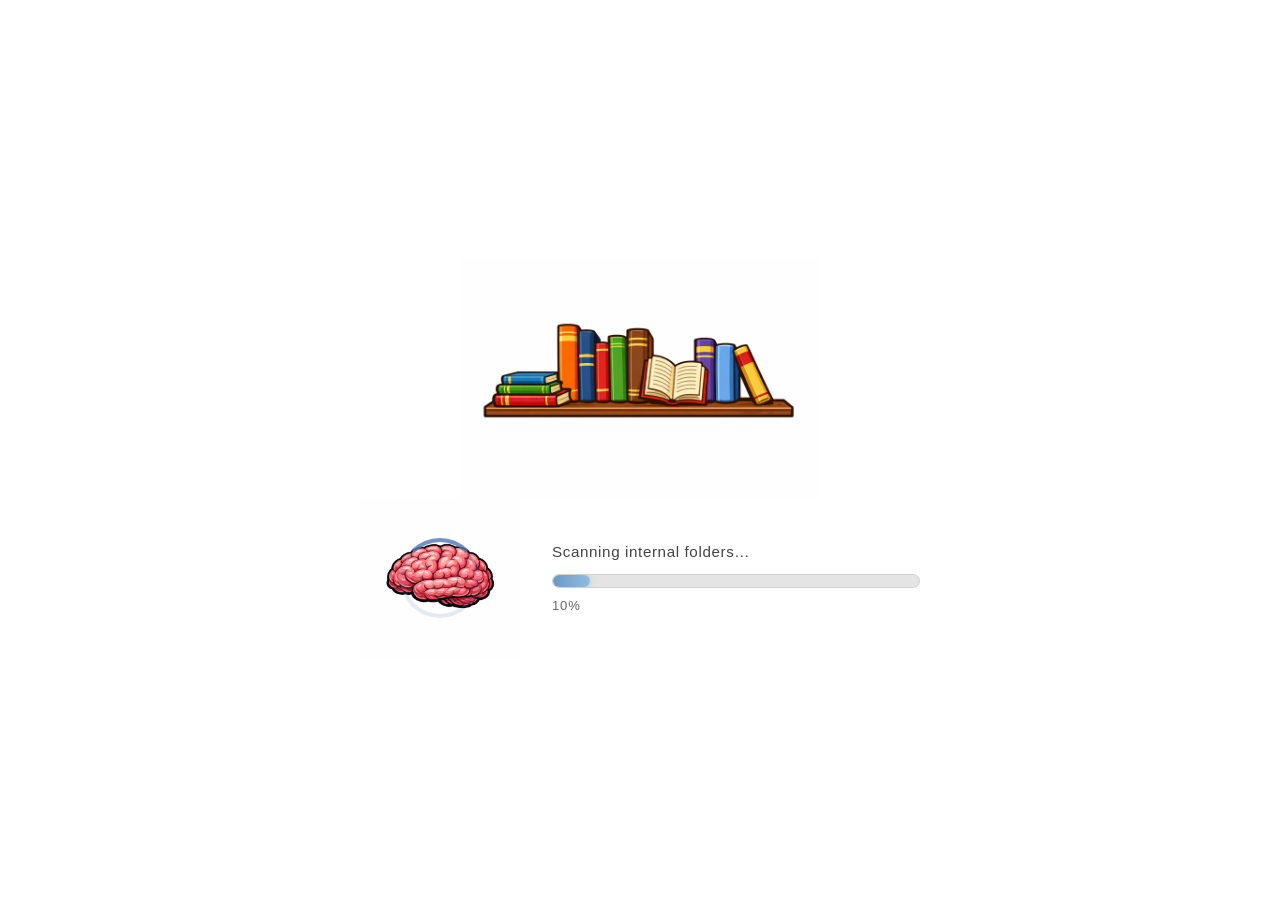
==== commit 16b30ee7: "feat(llama): pinned, verified, user-confirmed llama.cpp download The in-app installer fetched whatev" ====
--- a/frontend/index.html
+++ b/frontend/index.html
@@ -60,10 +60,19 @@
             <span class="ml-lane-num">1</span>
             <span class="ml-lane-label">Model Library Folder</span>
           </div>
-          <div class="ml-lane-body">
-            <input type="text" class="ml-path-input" id="mlLibraryPath" readonly
-                   placeholder="Loading…">
-          </div>
+          <div class="ml-lane-body" style="display:flex;gap:6px;align-items:center;">
+            <input type="text" class="ml-path-input" id="mlLibraryPath"
+                   placeholder="paste a folder path, or use Browse…"
+                   title="Type or paste a path and press Enter"
+                   style="flex:1;min-width:0;">
+            <button type="button" id="mlBrowseBtn"
+                    style="white-space:nowrap;">📁 Browse…</button>
+            <button type="button" id="mlResetBtn"
+                    title="Back to the app's own models folder"
+                    style="white-space:nowrap;">↺</button>
+          </div>
+          <div id="mlLibraryNote"
+               style="font-size:11px;opacity:.75;margin-top:4px;"></div>
         </div>
 
         <!-- LANE 2: Model 1 — unbiased reasoning -->
@@ -142,6 +151,9 @@
           <div class="ml-gating-actions">
             <button class="ml-btn ml-btn-primary ml-btn-start" id="mlAdvancedBtn">Advanced Settings</button>
             <button class="ml-btn ml-btn-lock" id="mlLockBtn">Lock for 10 Runs</button>
+            <!-- Reachable BEFORE a run, not only from the post-run prompt:
+                 clearing out old reports is something you do on the way in. -->
+            <button class="ml-btn" id="mlOpenOutBtn">Open Output 📂</button>
           </div>
         </div>
 
@@ -272,6 +284,12 @@
           <p class="proc-terminal-line proc-terminal-dim">Waiting for inference…</p>
         </div>
         <button class="proc-back-btn" id="procBackBtn">&#9664; Back</button>
+        <!-- Stop a run without closing the app, which was previously the only
+             way out of a fold that was going to take hours. -->
+        <button class="proc-back-btn" id="procTerminateBtn"
+                style="right:16px;left:auto;background:#b03636;color:#fff;">
+          ■ Terminate Run
+        </button>
       </div>
 
       <!-- ERROR STATE -->
@@ -539,20 +557,10 @@
               llamaInstalled = true;
               console.log('[llama] detected: ' + path);
             } else {
-              console.log('[llama] not found — will install when first run is triggered');
+              console.log('[llama] not found — a run will offer the pinned download (or: sudo apt install llama.cpp-tools)');
             }
           })
           .catch(function () {});
-      }
-
-      function installLlama() {
-        if (!window.__TAURI__ || !window.__TAURI__.core) return;
-        return window.__TAURI__.core.invoke('cmd_install_llama')
-          .then(function (path) {
-            llamaInstalled = true;
-            console.log('[llama] installed: ' + path);
-            return path;
-          });
       }
 
       // Detect-only on startup (no GPU queries, no downloads)
@@ -594,6 +602,7 @@
         modelLoaderScreen.classList.remove('hidden');
         waitingForNewPdf = false;
         loadLibraryPath();
+        wireLibraryButtons();
         populateLaneDropdowns();
         applyGatingMode();
         updateRunCounter();
@@ -690,11 +699,86 @@
       }
 
       // ── Lane & library helpers ─────────────────────────────────
+      // Show the effective library AND say whether it is the default or an
+      // override. Without that, the fetcher downloads into the DEFAULT folder
+      // while the lanes list the OVERRIDE — so a model can download fine and
+      // then be missing from the dropdowns with nothing on screen to explain it.
       function loadLibraryPath() {
         if (!window.__TAURI__ || !window.__TAURI__.core) return;
-        window.__TAURI__.core.invoke('cmd_get_model_library_path')
-          .then(function (p) { mlLibraryPath.value = p; })
-          .catch(function () {});
+        var note = document.getElementById('mlLibraryNote');
+        window.__TAURI__.core.invoke('cmd_model_library_info')
+          .then(function (info) {
+            mlLibraryPath.value = info.path;
+            if (!note) return;
+            note.textContent = info.is_override
+              ? 'Custom library in use. Fetched models still download to the default (' +
+                info.default_path + '), so move or re-point after fetching.'
+              : 'Default library. Browse or paste a path to point at your own.';
+          })
+          .catch(function () {
+            // Older builds only have the plain path command.
+            window.__TAURI__.core.invoke('cmd_get_model_library_path')
+              .then(function (p) { mlLibraryPath.value = p; })
+              .catch(function () {});
+          });
+      }
+
+      // Point the app at wherever the models actually live. They are several GB
+      // each and normally sit on another disk, so the alternative is copying
+      // them into the app's private data folder just to make them selectable.
+      function wireLibraryButtons() {
+        var browseBtn = document.getElementById('mlBrowseBtn');
+        var resetBtn  = document.getElementById('mlResetBtn');
+        if (!browseBtn || !window.__TAURI__ || !window.__TAURI__.core) return;
+        // Once only. This runs every time the Model Loader is shown, and each
+        // call used to add another set of listeners: after two visits one
+        // Browse click opened two folder pickers (VM harness, 2026-09-27).
+        if (browseBtn.dataset.wired) return;
+        browseBtn.dataset.wired = '1';
+
+        function applyPath(p) {
+          mlLibraryPath.value = p;
+          // Re-scan immediately: a new library with the old dropdown contents
+          // is a trap — the list would still show the previous folder's models.
+          loadLibraryPath();
+          populateLaneDropdowns();
+        }
+
+        // Typed or pasted path. Committed on Enter or on leaving the field, so
+        // pasting and clicking away does not silently discard it.
+        function commitTypedPath() {
+          var v = mlLibraryPath.value.trim();
+          window.__TAURI__.core.invoke('cmd_set_model_library', { path: v })
+            .then(applyPath)
+            .catch(function (e) {
+              var note = document.getElementById('mlLibraryNote');
+              if (note) note.textContent = String(e);
+              // Put the field back to what is actually in force, so the box
+              // never shows a path the app is not using.
+              loadLibraryPath();
+            });
+        }
+        mlLibraryPath.addEventListener('keydown', function (ev) {
+          if (ev.key === 'Enter') { ev.preventDefault(); commitTypedPath(); }
+        });
+        mlLibraryPath.addEventListener('blur', commitTypedPath);
+
+        browseBtn.addEventListener('click', function () {
+          window.__TAURI__.core.invoke('cmd_browse_model_library')
+            .then(applyPath)
+            .catch(function (e) {
+              // Dismissing the picker is not a failure worth reporting.
+              if (String(e) !== 'cancelled') console.error('browse failed:', e);
+            });
+        });
+
+        if (resetBtn) {
+          resetBtn.addEventListener('click', function () {
+            window.__TAURI__.core.invoke('cmd_reset_model_library')
+              .then(applyPath)
+              .catch(function (e) { console.error('reset failed:', e); });
+          });
+        }
       }
 
       function populateSelect(sel, subfolders) {
@@ -724,6 +808,7 @@
             populateSelect(mlSelect5, subs);
             restoreModelConfig(subs);
             updateStartBtn();
+            refreshCtxVramLabels();   // restored selections need real labels too
           })
           .catch(function (err) {
             console.error('list subfolders failed:', err);
@@ -875,6 +960,7 @@
           updateStartBtn();
           checkModelChange();
           saveModelConfig();
+          refreshCtxVramLabels();   // VRAM per context depends on the chosen models
         });
       });
 
@@ -1063,6 +1149,55 @@
         return checked ? parseInt(checked.value, 10) : 16384;
       }
 
+      // Replace the static VRAM estimates with figures computed from the
+      // selected models' own GGUF metadata. The shipped labels assumed roughly
+      // 128 KB/token, which is a big-model number; a 1B with grouped-query
+      // attention uses about 24 KB/token, so those labels ran ~5x high and
+      // talked the operator out of contexts the GPU could easily hold.
+      // Leaves the static text alone if metadata cannot be read.
+      function refreshCtxVramLabels() {
+        if (!window.__TAURI__ || !window.__TAURI__.core) return;
+        var dirs = [mlSelect2, mlSelect3, mlSelect4, mlSelect5]
+          .map(function (s) { return s && s.value ? s.value : ''; })
+          .filter(function (v) { return v; });
+        if (!dirs.length) return;
+
+        window.__TAURI__.core.invoke('cmd_ctx_vram_profile', { modelDirs: dirs })
+          .then(function (prof) {
+            if (!prof || !prof.kv_bytes_per_token) return;
+            document.querySelectorAll('input[name="ctxSize"]').forEach(function (radio) {
+              var detail = radio.parentElement.querySelector('.adv-ctx-detail');
+              if (!detail) return;
+              var ctx = parseInt(radio.value, 10);
+              var bytes = ctx * prof.kv_bytes_per_token;
+              var txt = bytes >= 1073741824
+                ? (bytes / 1073741824).toFixed(1) + ' GB'
+                : Math.round(bytes / 1048576) + ' MB';
+
+              // Beyond the model's trained context, more tokens buy nothing.
+              if (prof.native_ctx && ctx > prof.native_ctx) {
+                detail.textContent = txt + ' — exceeds model max ('
+                                   + (prof.native_ctx / 1024) + 'K)';
+                radio.disabled = true;
+                if (radio.checked) {
+                  radio.checked = false;
+                  var fallback = document.querySelector(
+                    'input[name="ctxSize"][value="16384"]');
+                  if (fallback && !fallback.disabled) fallback.checked = true;
+                }
+              } else {
+                radio.disabled = (ctx <= 4096);   // 4K stays off: too small with RAG
+                detail.textContent = txt + ' KV'
+                  + (ctx === 16384 ? ' — recommended' : '');
+              }
+            });
+            console.log('[ctx-vram] ' + prof.model_name + ': '
+              + prof.kv_bytes_per_token + ' B/token, native ctx '
+              + prof.native_ctx);
+          })
+          .catch(function (err) { console.warn('ctx vram profile failed:', err); });
+      }
+
       // ── Model Loader buttons ───────────────────────────────────
       mlFetchHfBtn.addEventListener('click', function () {
         showHfDownload();
@@ -1073,6 +1208,18 @@
           window.__TAURI__.core.invoke('cmd_open_model_library').catch(function () {});
         }
       });
+
+      // Empty path = the app's own output root, so this lands on the folder
+      // holding every Run_* directory rather than one particular run.
+      var mlOpenOutBtn = document.getElementById('mlOpenOutBtn');
+      if (mlOpenOutBtn) {
+        mlOpenOutBtn.addEventListener('click', function () {
+          if (window.__TAURI__ && window.__TAURI__.core) {
+            window.__TAURI__.core.invoke('cmd_open_output_folder', { path: '' })
+              .catch(function (e) { console.error('open output failed:', e); });
+          }
+        });
+      }
 
       mlAdvancedBtn.addEventListener('click', function () {
         showAdvancedSettings();
@@ -1120,37 +1267,21 @@
           if (!p) return;
           var pct_val = Math.round(p.percent);
 
-          // If the pipeline reports llama not installed, auto-install and retry
+          // llama.cpp is not installed. Nothing is downloaded unless the user
+          // confirms the exact pinned build shown (manager's ruling on ASG-Q2):
+          // tag, asset, backend and size come from the app's own table.
           if (p.message && p.message.indexOf('LLAMA_NOT_INSTALLED') !== -1) {
-            procLabel.textContent = 'Installing llama.cpp inference engine…';
-            procFill.style.width = '10%';
-            procPct.textContent = '10%';
-            if (window.__TAURI__.core) {
-              window.__TAURI__.core.invoke('cmd_install_llama')
-                .then(function () {
-                  llamaInstalled = true;
-                  procLabel.textContent = 'llama.cpp installed — restarting run…';
-                  // Re-trigger the run
-                  window.__TAURI__.core.invoke('cmd_begin_run', {
-                    mode:  currentMode,
-                    lane2: mlSelect2.value,
-                    lane3: mlSelect3.value || '',
-                    lane4: mlSelect4.value || '',
-                    lane5: mlSelect5.value || '',
-                    throttlePct: parseInt(advThrottleSlider.value, 10) || 75,
-                    ctxSize: getSelectedCtxSize()
-                  }).catch(function (err2) {
-                    setRunActive(false);
-                    runState = null;
-                    showError2('Retry failed: ' + err2);
-                  });
-                })
-                .catch(function (err) {
-                  setRunActive(false);
-                  runState = null;
-                  showError2('llama.cpp install failed: ' + err);
-                });
-            }
+            setRunActive(false);
+            runState = null;
+            procBrain.classList.remove('throb');
+            procSpinner.style.display = 'none';
+            if (!window.__TAURI__.core) return;
+            window.__TAURI__.core.invoke('cmd_llama_install_plan')
+              .then(showLlamaConfirm)
+              .catch(function (err) {
+                showError2('llama.cpp is not installed, and no verified build is pinned for this ' +
+                           'computer (' + err + '). Install it with: sudo apt install llama.cpp-tools');
+              });
             return;
           }
 
@@ -1161,6 +1292,21 @@
             outputPath: p.output_path || (runState && runState.outputPath) || '',
             done: p.percent >= 100
           };
+
+          // Terminated by the operator: not an error. Stop the spinner and
+          // offer the run folder (partial output stays on disk) and the way back.
+          if (p.message && p.message.indexOf('Run terminated') === 0) {
+            setRunActive(false);
+            runState = null;
+            procBrain.classList.remove('throb');
+            procSpinner.style.display = 'none';
+            procLabel.textContent = p.message;
+            procComplete.classList.remove('hidden');
+            procComplete.firstElementChild.textContent = 'Run Terminated';
+            runOutputPath = p.output_path || '';
+            procDonePath.textContent = runOutputPath ? 'Run folder: ' + runOutputPath : '';
+            return;
+          }
 
           // Error state: percent 0 with an error/crash message → stop run
           if (pct_val === 0 && p.message && (p.message.indexOf('error') !== -1 || p.message.indexOf('crash') !== -1 || p.message.indexOf('Pipeline') !== -1)) {
@@ -1195,6 +1341,7 @@
             procBrain.classList.remove('throb');
             procSpinner.style.display = 'none';
             procLabel.textContent = '';
+            procComplete.firstElementChild.textContent = 'Report Complete';
             procComplete.classList.remove('hidden');
             if (p.output_path) {
               runOutputPath = p.output_path;
@@ -1207,6 +1354,82 @@
         });
       }
 
+      // ── llama.cpp download: shown, confirmed, verified ─────────
+      // The one place the app downloads llama.cpp. The backend refuses any
+      // asset other than the one this panel showed.
+      function showLlamaConfirm(plan) {
+        var old = document.getElementById('llamaConfirm');
+        if (old) old.remove();
+        procLabel.textContent = 'llama.cpp is not installed';
+        var box = document.createElement('div');
+        box.id = 'llamaConfirm';
+        box.style.cssText = 'max-width:640px;margin:16px auto;padding:16px 20px;border:1px solid #c9c2b4;' +
+                            'border-radius:8px;background:#fbf8f2;text-align:left;font-size:14px;';
+        function line(tag, text, bold) {
+          var el = document.createElement(tag);
+          el.textContent = text;
+          if (bold) el.style.fontWeight = '600';
+          el.style.margin = '4px 0';
+          box.appendChild(el);
+        }
+        var mb = (plan.bytes / 1e6).toFixed(1) + ' MB';
+        line('p', 'AiSmartGuy can download this pinned, verified build of llama.cpp:', true);
+        line('p', 'Release tag: ' + plan.tag);
+        line('p', 'Asset: ' + plan.asset);
+        line('p', 'Backend: ' + plan.backend);
+        line('p', 'Size: ' + mb + ' (checked, with its SHA-256, before anything is unpacked)');
+        line('p', 'From: ' + plan.url);
+        line('p', 'Or install your distribution\'s instead: sudo apt install llama.cpp-tools');
+        var go = document.createElement('button');
+        go.id = 'llamaConfirmGo';
+        go.textContent = 'Download and install (' + mb + ')';
+        var no = document.createElement('button');
+        no.id = 'llamaConfirmCancel';
+        no.textContent = 'Cancel';
+        [go, no].forEach(function (b) { b.style.margin = '10px 8px 0 0'; box.appendChild(b); });
+        no.addEventListener('click', function () {
+          box.remove();
+          showModelLoader();
+        });
+        go.addEventListener('click', function () {
+          go.disabled = true;
+          no.disabled = true;
+          procLabel.textContent = 'Downloading llama.cpp ' + plan.tag + '…';
+          window.__TAURI__.core.invoke('cmd_install_llama', { asset: plan.asset })
+            .then(function () {
+              llamaInstalled = true;
+              box.remove();
+              procLabel.textContent = 'llama.cpp installed and verified — restarting run…';
+              return window.__TAURI__.core.invoke('cmd_begin_run', {
+                mode:  currentMode,
+                lane2: mlSelect2.value,
+                lane3: mlSelect3.value || '',
+                lane4: mlSelect4.value || '',
+                lane5: mlSelect5.value || '',
+                throttlePct: parseInt(advThrottleSlider.value, 10) || 75,
+                ctxSize: getSelectedCtxSize()
+              });
+            })
+            .catch(function (err) {
+              box.remove();
+              setRunActive(false);
+              runState = null;
+              showError2('llama.cpp was not installed: ' + err);
+            });
+        });
+        processingScreen.appendChild(box);
+      }
+
+      if (window.__TAURI__ && window.__TAURI__.event) {
+        window.__TAURI__.event.listen('llama-install-progress', function (event) {
+          var p = event.payload;
+          if (!p) return;
+          procLabel.textContent = p.message || '';
+          procFill.style.width = Math.round(p.percent || 0) + '%';
+          procPct.textContent = Math.round(p.percent || 0) + '%';
+        });
+      }
+
       // ── Processing screen: run-log listener (live terminal) ────
       if (window.__TAURI__ && window.__TAURI__.event) {
         window.__TAURI__.event.listen('run-log', function (event) {
@@ -1241,6 +1464,36 @@
       procBackBtn.addEventListener('click', function () {
         showModelLoader();
       });
+
+      // Terminate the run. This kills the llama child that is mid-inference and
+      // stops any later pass from starting; it does not roll back work already
+      // written, so partial output stays on disk rather than disappearing.
+      var procTerminateBtn = document.getElementById('procTerminateBtn');
+      if (procTerminateBtn) {
+        procTerminateBtn.addEventListener('click', function () {
+          if (!window.__TAURI__ || !window.__TAURI__.core) return;
+          procTerminateBtn.disabled = true;
+          procTerminateBtn.textContent = 'Terminating…';
+          window.__TAURI__.core.invoke('cmd_cancel_run')
+            .catch(function (e) { console.error('cancel failed:', e); })
+            .then(function () {
+              var t = document.getElementById('procTerminal');
+              if (t) {
+                var line = document.createElement('p');
+                line.className = 'proc-terminal-line';
+                line.textContent = '■ Terminate requested — stopping after the current step.';
+                t.appendChild(line);
+                t.scrollTop = t.scrollHeight;
+              }
+              // Re-arm rather than leaving it dead: a fold can sit in a long
+              // step, and a button stuck on "Terminating…" reads as a hang.
+              setTimeout(function () {
+                procTerminateBtn.disabled = false;
+                procTerminateBtn.textContent = '■ Terminate Run';
+              }, 4000);
+            });
+        });
+      }
 
       procBackModelBtn.addEventListener('click', function () {
         setRunActive(false);
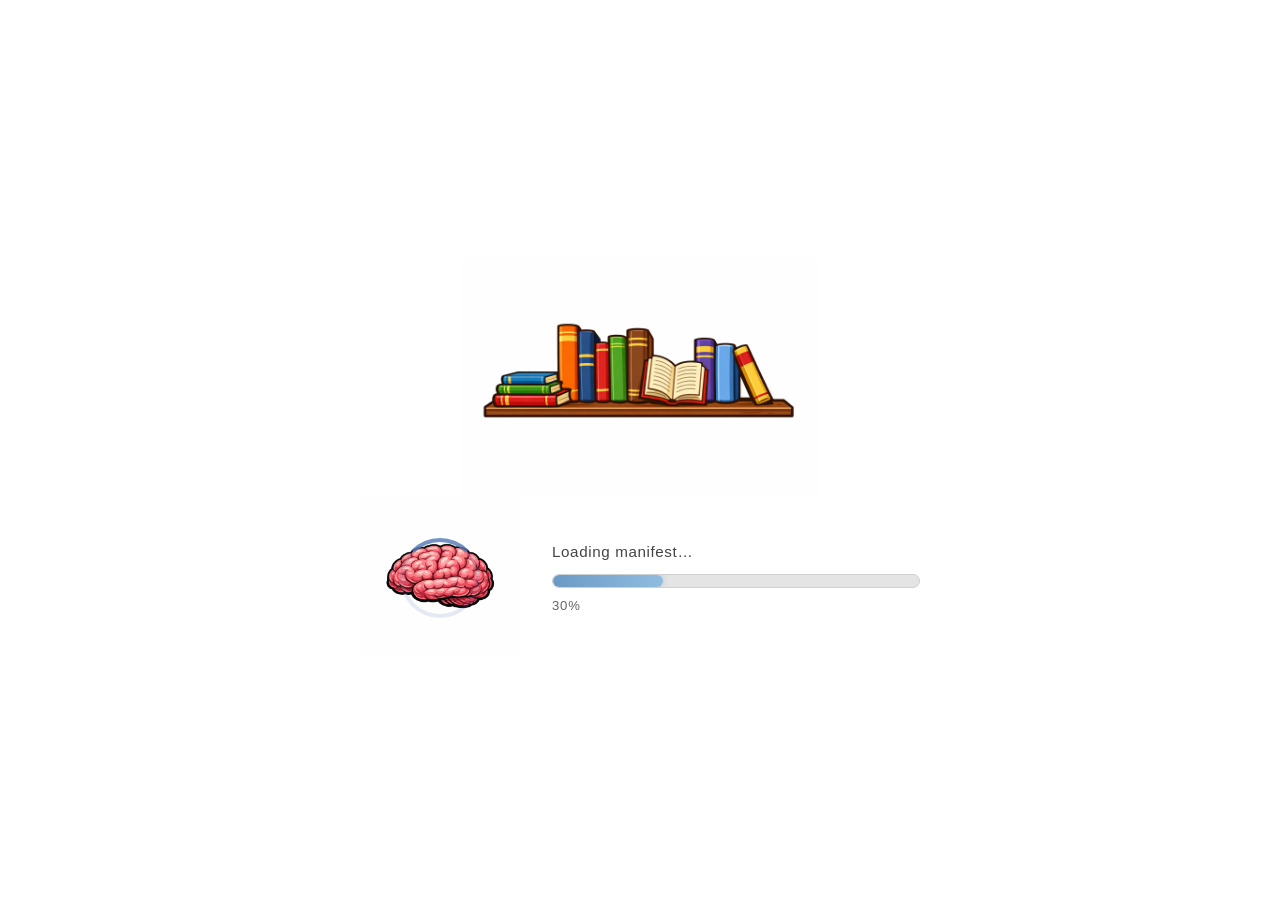
==== commit a566ad0a: "fix(ui): the lock's refusal note sits below the buttons Appended inside the button row (a flex row)," ====
--- a/frontend/index.html
+++ b/frontend/index.html
@@ -363,11 +363,17 @@
       }, 120000);
 
       if (window.__TAURI__ && window.__TAURI__.event) {
+        // Start-up only. A finished run emits pipeline-progress at 100% too,
+        // and this used to show the Ready card over the run's completion
+        // screen after every run (VM harness, 2026-09-27).
+        var startupDone = false;
         window.__TAURI__.event.listen('pipeline-progress', function (event) {
+          if (startupDone) return;
           var p = event.payload;
           if (!p) return;
           setProgress(p.percent, p.message);
           if (p.percent >= 100) {
+            startupDone = true;
             clearTimeout(watchdog);
             setTimeout(showReady, 800);
           }
@@ -913,6 +919,24 @@
 
       mlLockBtn.addEventListener('click', function () {
         if (modeLocked) return;
+        // The lock runs Full mode for 10 runs, and nothing can release it
+        // before then: locked with an empty lane, no run could start until
+        // the app was restarted. Refuse, and say why.
+        var lanes = [mlSelect2, mlSelect3, mlSelect4, mlSelect5];
+        if (lanes.some(function (sel) { return !sel.value; })) {
+          var note = document.getElementById('mlLockNote');
+          if (!note) {
+            note = document.createElement('p');
+            note.id = 'mlLockNote';
+            note.style.cssText = 'font-size:12px;color:#a33;margin:6px 0 0;';
+            // Below the button row, not inside it: the row is a flex row.
+            mlLockBtn.parentElement.insertAdjacentElement('afterend', note);
+          }
+          note.textContent = 'Lock for 10 Runs uses Full mode: choose a model in all four lanes first.';
+          return;
+        }
+        var oldNote = document.getElementById('mlLockNote');
+        if (oldNote) oldNote.remove();
         // Snapshot current model selections before locking
         lockedModelSnapshot = {
           lane2: mlSelect2.value,
